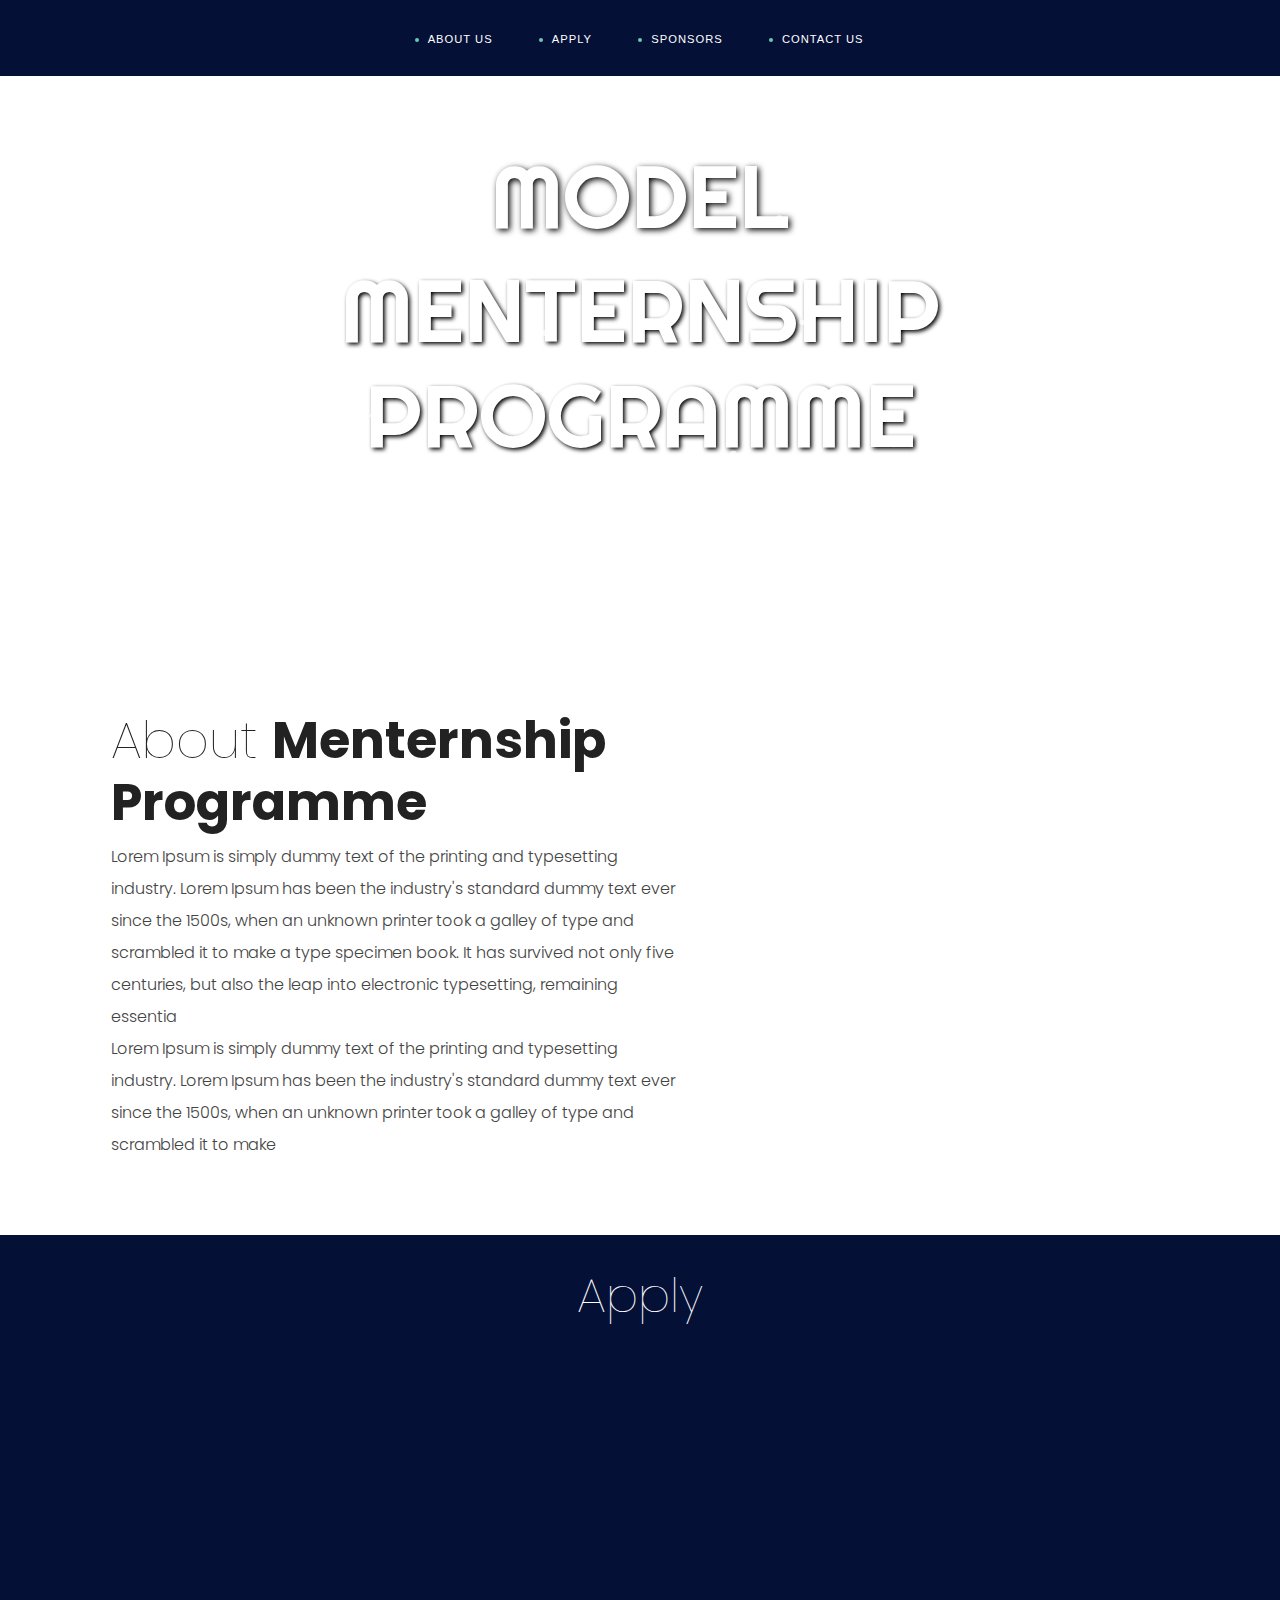
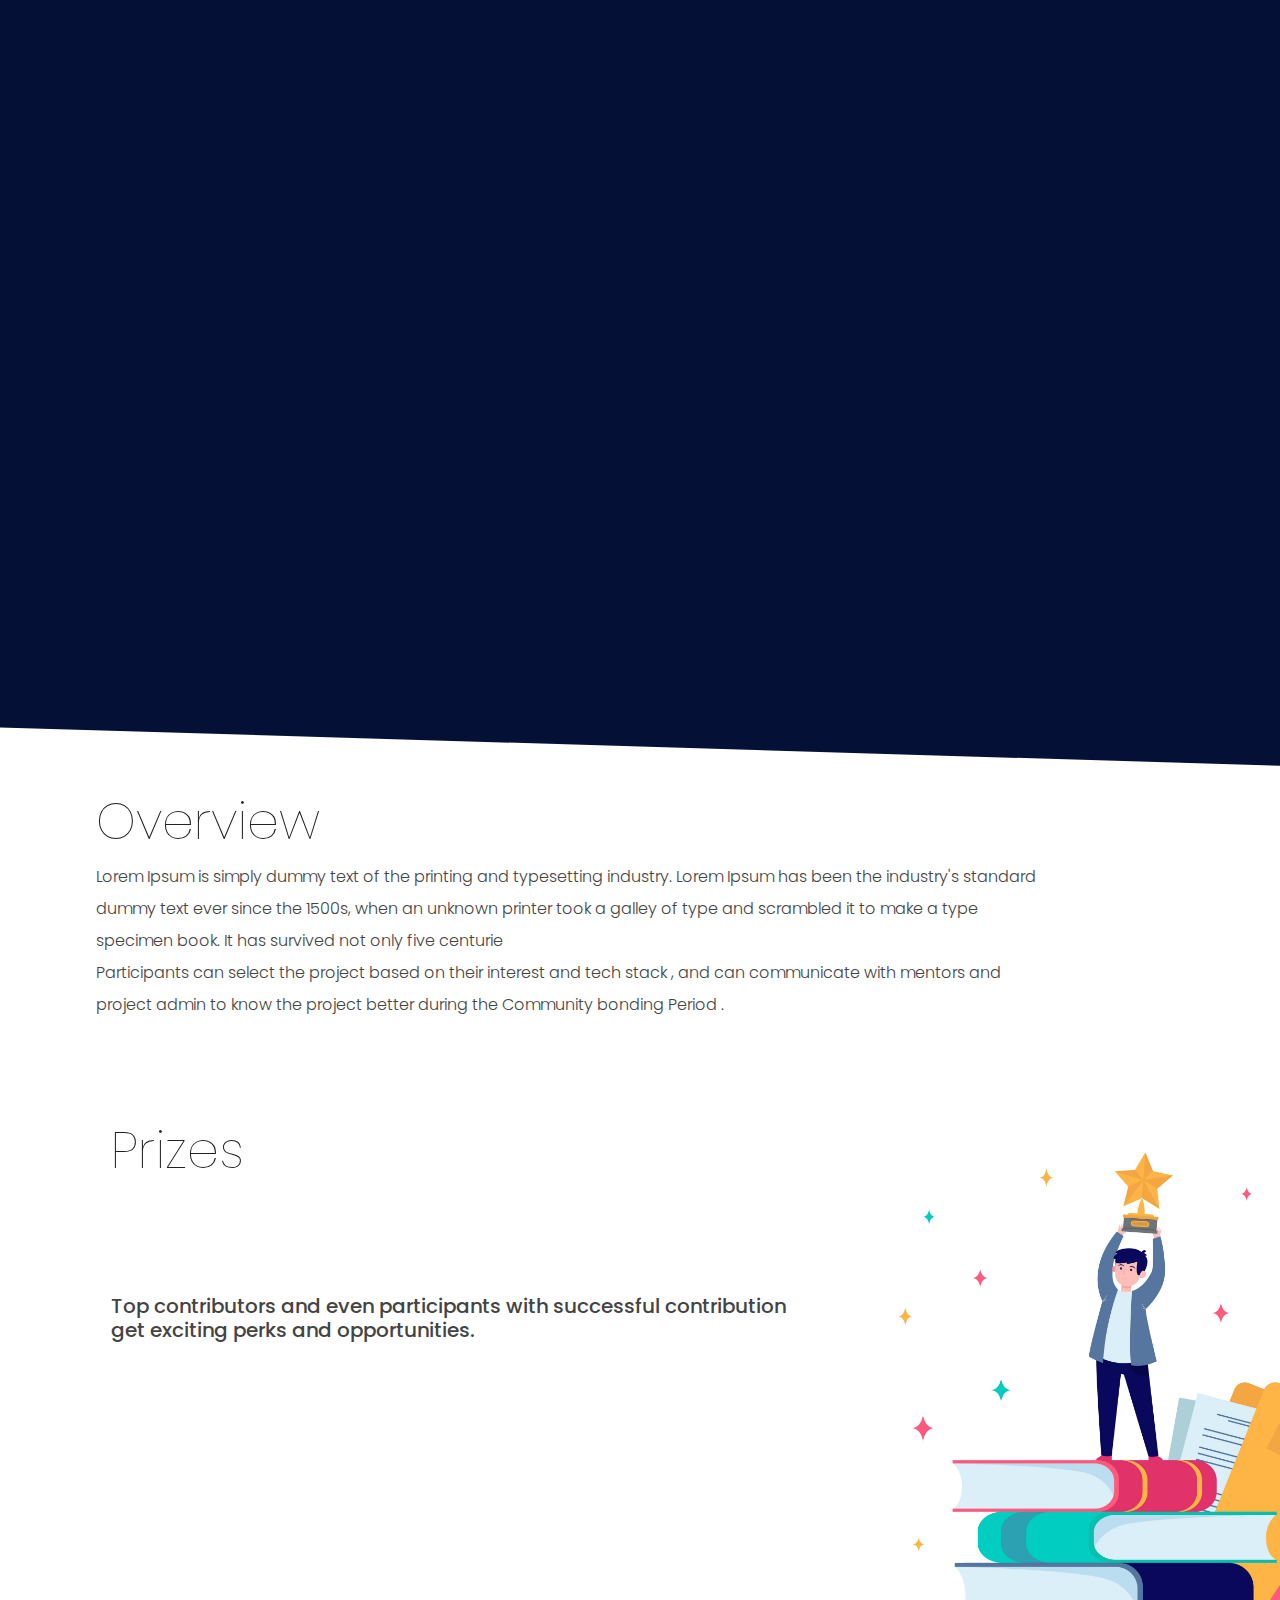
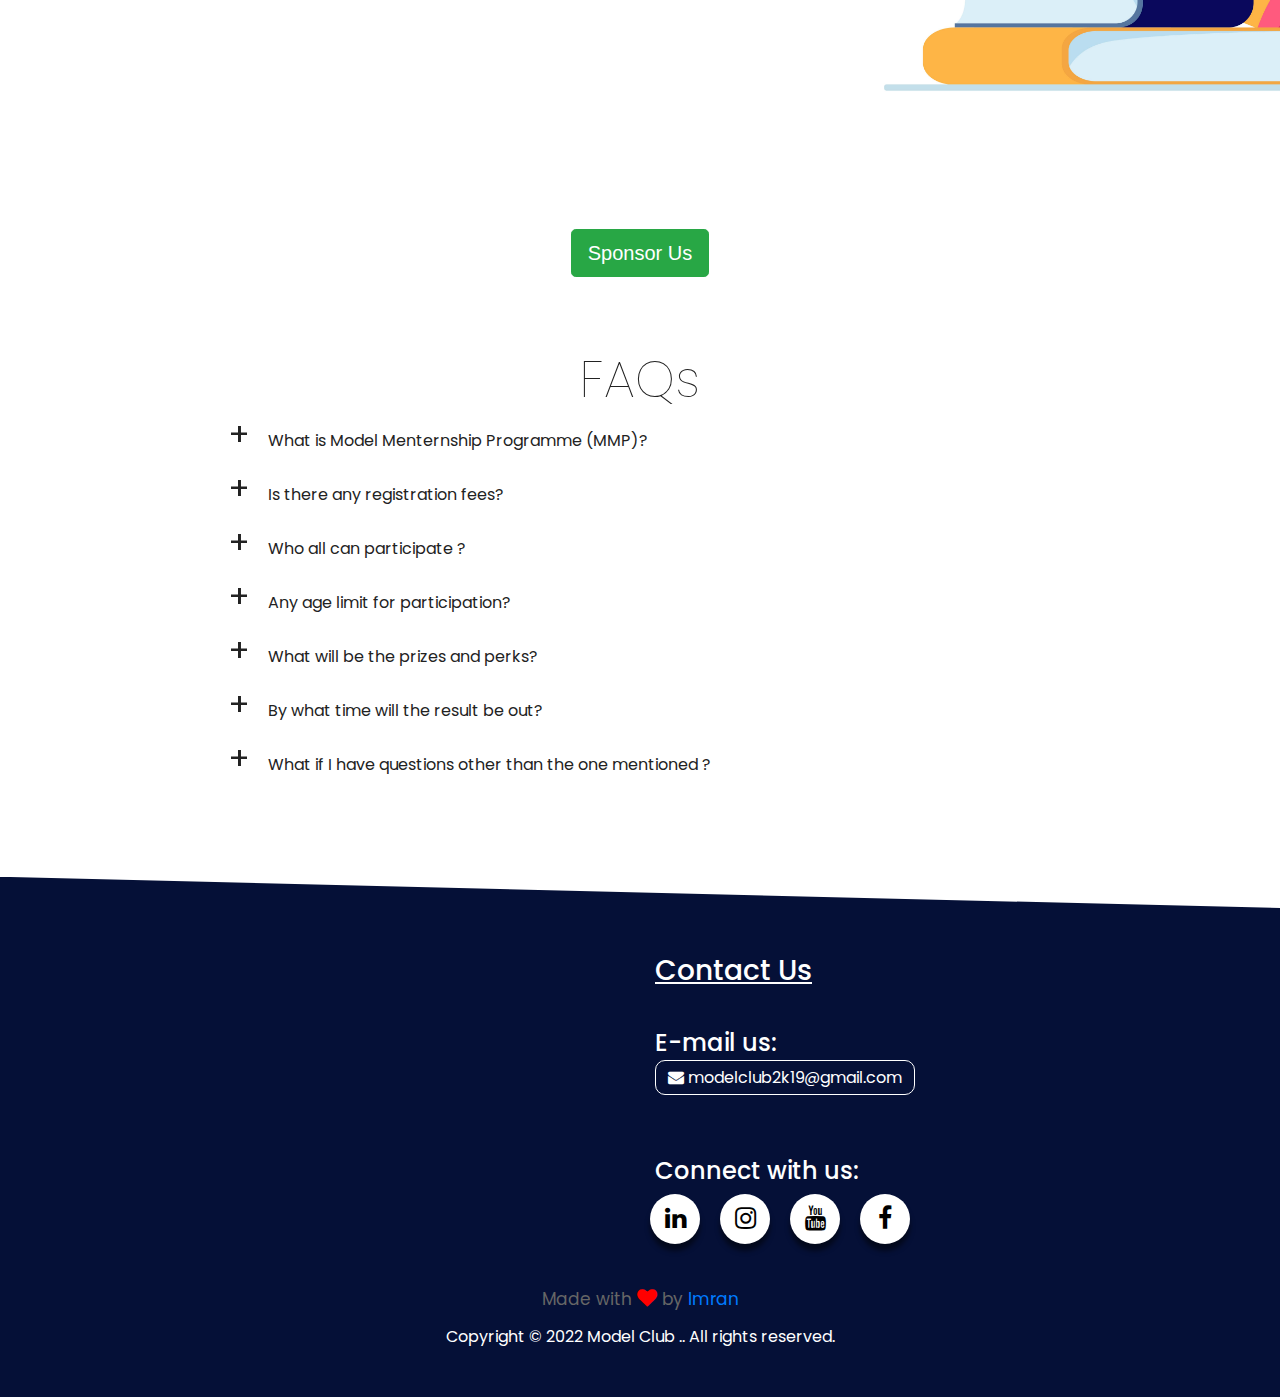
==== index.html @ 9771d728 "first changes" ====
<!DOCTYPE html>
<html
  lang="en-US"
  class="wf-llxb-n3-active wf-llxb-n5-active wf-llxb-n7-active wf-active"
>
  <head>
    <meta http-equiv="Content-Type" content="text/html; charset=UTF-8" />
    <meta name="viewport" content="width=device-width, initial-scale=1" />

    <title>Model Mentorship Program</title>

    <link
      rel="apple-touch-icon"
      sizes="180x180"
      href="./favicon_io/apple-touch-icon.png"
    />
    <link
      rel="icon"
      type="image/png"
      sizes="32x32"
      href="./favicon_io/favicon-32x32.png"
    />
    <link
      rel="icon"
      type="image/png"
      sizes="16x16"
      href="./favicon_io/favicon-16x16.png"
    />
    <link rel="manifest" href="./favicon_io/site.webmanifest" />

    <link
      rel="stylesheet"
      href="https://cdnjs.cloudflare.com/ajax/libs/font-awesome/4.7.0/css/font-awesome.min.css"
    />
    <link
      rel="stylesheet"
      href="https://stackpath.bootstrapcdn.com/font-awesome/4.7.0/css/font-awesome.min.css"
      integrity="sha384-wvfXpqpZZVQGK6TAh5PVlGOfQNHSoD2xbE+QkPxCAFlNEevoEH3Sl0sibVcOQVnN"
      crossorigin="anonymous"
    />
    <link
      rel="stylesheet"
      href="http://code.ionicframework.com/ionicons/2.0.1/css/ionicons.min.css"
    />

    <link rel="stylesheet" href="./css/style.css" type="text/css" />
    <link
      rel="stylesheet"
      href="https://stackpath.bootstrapcdn.com/bootstrap/4.0.0/css/bootstrap.min.css"
    />
    <link href="https://unpkg.com/aos@2.3.1/dist/aos.css" rel="stylesheet" />
    <script src="https://unpkg.com/aos@2.3.1/dist/aos.js"></script>
    <!-- Font AweSome -->
  </head>

  <body>
    <!-- Navbar -->
    <div class="main-nav">
      <!-- <div class="nav-logo">
          <a href="./index.html" class="scrollto"><img src="./img/bitlogo.png"></a>
      </div> -->
      <nav id="nav__nav" style="padding-right: 1.8rem"></nav>
    </div>

    <!-- Header -->

    <header class="header">
      <div id="snow"></div>
      <div class="header-content">
        <h1 style="text-shadow: 2px 2px 6px #000000;">MODEL </h1>
        <h1 style="text-shadow: 2px 2px 4px #000000;">MENTERNSHIP PROGRAMME</h1>
        <!-- <img src="./img/githubD.gif" width="350"> -->
        <div class="header-logo">
          <!-- <a href="./index.html"><img src="./img/bitlogo.png" /></a> -->
        </div>
      </div>
    </header>
    <!-- body -->
 
  
    <a name="about"></a>
    <section class="body-content about-swoc" id="about">
      <div class="about-content col-lg-8">
        <h3>About <span>Menternship Programme</span></h3>
        <p>
          Lorem Ipsum is simply dummy text of the printing and typesetting industry. Lorem Ipsum has been the industry's standard dummy text ever since the 1500s, when an unknown printer took a galley of type and scrambled it to make a type specimen book. It has survived not only five centuries, but also the leap into electronic typesetting, remaining essentia
          <br />
          Lorem Ipsum is simply dummy text of the printing and typesetting industry. Lorem Ipsum has been the industry's standard dummy text ever since the 1500s, when an unknown printer took a galley of type and scrambled it to make 
        </p>
      </div>
      <div class="about-vector" data-aos="zoom-out">
        <!-- <img src="./img/about.png" /> -->
        <img src="./img/smart.gif" />
      </div>
    </section>
    <section class="body-content to-apply" id="apply">
      <h3 style="text-align: center">Apply</h3>
      <!-- <div class="row">
            <div class="col-md-4 diff-col">
                <div class="card h-100 to-apply-card">
                    <div class="card-body">
                        <h5 class="card-title">Project</h5>
                        <p class="card-text">
                            All open-source organizations, Project maintainers are welcome
                            to mentor budding open-source enthusiasts from all different
                            backgrounds. Find students and professionals that share your
                            vision.
                        </p>
                        <div class="btn-container">
                            <a href="https://jaisadana673401.typeform.com/to/l7xLw46s" target="_blank" class="btn btn-success">Apply</a>
                        </div>
                    </div>
                </div>
            </div>
            <div class="col-md-4 diff-col">
                <div class="card h-100 to-apply-card">
                    <div class="card-body">
                        <h5 class="card-title">Participant</h5>
                        <p class="card-text">
                            Whether you’re a newbie or a seasoned professional, we have a
                            space for everyone. Apply now to become a part of something
                            exciting!
                        </p>
                        <div class="btn-container">
                            <a href="#" class="btn btn-success">Apply</a>
                        </div>
                    </div>
                </div>
            </div>
            <div class="col-md-4 diff-col">
                <div class="card h-100 to-apply-card">
                    <div class="card-body">
                        <h5 class="card-title">Mentor</h5>
                        <p class="card-text">
                            Are you an expert in one (or more) of the projects? Then be a
                            beacon of light for our participants! As a mentor, you will
                            guide one team with your insights and experience all through
                            their hackathon journey.
                        </p>
                        <div class="btn-container">
                            <a href="#" class="btn btn-success">Apply</a>
                        </div>
                    </div>
                </div>
            </div>
        </div> -->
      <div class="row">
        <div
          class="col-md-4 diff-col"
          data-aos="fade-up"
          data-aos-anchor-placement="top-bottom"
        >
          <div class="card1 h-100 to-apply-card">
            <h5 class="card-title">Web Development</h5>
            <p class="card-text">
              Lorem Ipsum is simply dummy text of the printing and typesetting industry. Lorem Ipsum has been the industry's standard dummy text ever since the 1500s, when an unknown printer took a galley of type and scrambled it 
            </p>
            <div class="btn-container">
              <a
                href="web.html"
                target="_blank"
                class="btn btn-success"
                >Apply Now!</a
              >
            </div>
          </div>
        </div>

        <div
          class="col-md-4 diff-col"
          data-aos="fade-up"
          data-aos-anchor-placement="top-bottom"
        >
          <div class="card1 h-100 to-apply-card">
            <h5 class="card-title">Competitive programming</h5>
            <p class="card-text">
              Lorem Ipsum is simply dummy text of the printing and typesetting industry. Lorem Ipsum has been the industry's standard dummy text ever since the 1500s, when an unknown printer took a galley of type and scrambled it 
            </p>
            <div class="btn-container">
              <a
                href="https://skillenza.com/challenge/swoc"
                target="_blank"
                class="btn btn-success"
                >Apply Now!</a
              >
            </div>
          </div>
        </div>

        <div
          class="col-md-4 diff-col"
          data-aos="fade-up"
          data-aos-anchor-placement="top-bottom"
        >
          <div class="card1 h-100 to-apply-card">
            <h5 class="card-title">GFX</h5>
            <p class="card-text">
              Lorem Ipsum is simply dummy text of the printing and typesetting industry. Lorem Ipsum has been the industry's standard dummy text ever since the 1500s, when an unknown printer took a galley of type and scrambled it 
            </p>
            <div class="btn-container">
              <a
                href="https://jaisadana673401.typeform.com/to/p8Q0UJ51"
                target="_blank"
                class="btn btn-success"
                >Apply Now!</a
              >
            </div>
          </div>
        </div>
        <div
          class="col-md-4 diff-col"
          data-aos="fade-up"
          data-aos-anchor-placement="top-bottom"
        >
          <div class="card1 h-100 to-apply-card">
            <h5 class="card-title">VFX</h5>
            <p class="card-text">
              Lorem Ipsum is simply dummy text of the printing and typesetting industry. Lorem Ipsum has been the industry's standard dummy text ever since the 1500s, when an unknown printer took a galley of type and scrambled it 
            </p>
            <div class="btn-container">
              <a
                href="https://jaisadana673401.typeform.com/to/p8Q0UJ51"
                target="_blank"
                class="btn btn-success"
                >Apply Now!</a
              >
            </div>
          </div>
        </div>
        <div
          class="col-md-4 diff-col"
          data-aos="fade-up"
          data-aos-anchor-placement="top-bottom"
        >
          <div class="card1 h-100 to-apply-card">
            <h5 class="card-title">InterPersonal Development</h5>
            <p class="card-text">
              Lorem Ipsum is simply dummy text of the printing and typesetting industry. Lorem Ipsum has been the industry's standard dummy text ever since the 1500s, when an unknown printer took a galley of type and scrambled it 
            </p>
            <div class="btn-container">
              <a
                href="https://jaisadana673401.typeform.com/to/p8Q0UJ51"
                target="_blank"
                class="btn btn-success"
                >Apply Now!</a
              >
            </div>
          </div>
        </div>
      </div>
    </section>
    <!--timeline-->
    <!-- <section class="timeline">
      <div class="timeline-head">
        <h3>Timeline</h3>
      </div>
      <ul>
        <li>
          <div><time>1 Nov 2020</time> Project Registration starts</div>
        </li>
        <li>
          <div>
            <time>5 Nov 2020</time> Participant and Mentor Registration Starts.
          </div>
        </li>
        <li>
          <div>
            <time>20 Dec 2020</time> Participant registrations and mentor
            registrations closed
          </div>
        </li>
        <li>
          <div><time>21-28 Dec 2020</time> Will Send Acceptance Mails</div>
        </li>
        <li>
          <div><time>25 Dec 2020</time> Projects Announcement</div>
        </li>
        <li>
          <div>
            <time>25 Dec 2020 to 5 Jan 2021</time> Community Bonding & Various Activities
          </div>
        </li>
        <li>
          <div><time>5 Jan 2021</time> SWoC Begins</div>
        </li>
        <li>
          <div><time>28 Feb 2021</time> SWoC Ends</div>
        </li>
        <li>
          <div><time>15 March 2021</time> Results and winners Announced.</div>
        </li>
      </ul>
    </section>
 -->
    <section class="body-content about-swoc overview-section" id="about">
      <div class="about-content">
        <h3>Overview</h3>
        <p>
          Lorem Ipsum is simply dummy text of the printing and typesetting industry. Lorem Ipsum has been the industry's standard dummy text ever since the 1500s, when an unknown printer took a galley of type and scrambled it to make a type specimen book. It has survived not only five centurie
          <br />
          Participants can select the project based on their interest and tech
          stack , and can communicate with mentors and project admin to know the
          project better during the Community bonding Period .
          <br />
        </p>
      </div>
    </section>

    <section class="body-content about-swoc" id="about">
      <div class="about-content col-lg-8">
        <h3>Prizes</h3>
        <h5>
          Top contributors and even participants with successful contribution
          get exciting perks and opportunities.
        </h5>
      </div>
      <div class="about-vector">
        <!-- <img src="./img/about.png" /> -->
        <img src="./img/trophy2-min.jpg" />
      </div>
    </section>

    <!-- <section class="body-content about-swoc sponsors-section" id="about">
      <a name="sponsors"></a>
      <div class="about-content">
        <h3 style="text-align: center; text-decoration: underline">
          Our Sponsors
        </h3>
        <br />

        

        
        <br/>
        <div class="community">
          <div class="row">
            <div class="col-md-6">
              <h3 style="">Gold Sponsors</h3>
              <br />
              <div class="community">
                <div class="row row-img grid">
                  <div class="col-12 img-div">
                    <a href="https://github.com/"
                      ><img
                        class="sponsor-img"
                        src="./img/logos/GitHub_Logo.png"
                        alt=""
                    /></a>
                  </div>
                </div>
              </div>
            </div>
  
            <div class="col-md-6">
              <h3 style="">Platform Partners</h3>
              <br />
              <div class="community">
                <div class="row row-img grid">
                  <div class="col-12 img-div">
                    <a href="https://skillenza.com/"
                      ><img
                        class="sponsor-img"
                        src="./img/logos/Skillenza_logo_platform_new.svg"
                        alt=""
                    /></a>
                  </div>
                </div>
              </div>
            </div>

            
          </div>

          <h3 style="">Sponsors</h3>
          <div class="row row-img grid mb-4">
            <div class="col-md-4 img-div">
              <a href="https://codingblocks.com/"
                ><img class="sponsor-img" src="./img/logos/cb-min.png" alt=""
              /></a>
            </div>
            <div class="col-md-4 img-div">
              <a href="https://dockship.io/"
                ><img
                  class="sponsor-img"
                  src="./img/logos/dockship-min.png"
                  alt=""
              /></a>
            </div>
            <div class="col-md-4 img-div">
              <a href="https://givemycertificate.com/"
                ><img
                  class="sponsor-img givemycerti"
                  src="./img/logos/gitvemycertifiacte-min.png"
                  alt=""
              /></a>
            </div>
            <div class="col-md-4 img-div">
              <a href="https://hackclub.com/bank/"
                ><img
                  class="sponsor-img"
                  src="./img/logos/hackclub-min.png"
                  alt=""
              /></a>
            </div>
            <div class="col-md-4 img-div">
              <a href="https://1password.com/"
                ><img
                  class="sponsor-img givemycerti"
                  src="./img/logos/1password-min.png"
                  alt=""
              /></a>
            </div>
            <div class="col-md-4 img-div">
              <a href="https://balsamiq.com/"
                ><img
                  class="sponsor-img"
                  src="./img/logos/balsamiq-logo-noborder-print-min.png"
                  alt=""
              /></a>
            </div>
            <div class="col-md-4 img-div">
              <a href="https://repl.it/"
                ><img
                  class="sponsor-img"
                  src="./img/logos/replit-min.png"
                  alt=""
              /></a>
            </div>
            <div class="col-md-4 img-div">
              <a href="http://rosenfeldmedia.com/"
                ><img
                  class="sponsor-img"
                  src="./img/logos/Rosenfeld-min.png"
                  alt=""
              /></a>
            </div>

            <div class="col-md-4 img-div">
              <a href="https://www.jetbrains.com/"
                ><img
                  class="sponsor-img givemycerti"
                  src="./img/logos/jetbrains-min.png"
                  alt=""
              /></a>
            </div>

            <div class="col-md-4 img-div">
              <a href="https://www.axure.com/"
                ><img class="sponsor-img" src="./img/logos/axure.png" alt=""
              /></a>
            </div>

            

            <div class="col-md-4 img-div">
              <a href="https://www.digitalocean.com/"
                ><img
                  class="sponsor-img"
                  src="./img/logos/DO_Logo_Horizontal_Blue.png"
                  alt=""
              /></a>
            </div>

            <div class="col-md-4 img-div">
              <a href="https://www.sashido.io/en/"
                ><img
                  class="sponsor-img"
                  src="./img/logos/sashido-logo-for sites.png"
                  alt=""
              /></a>
            </div>

            <div class="col-md-4 img-div">
              <a href="https://9ledgepro.com/"
                ><img
                  class="sponsor-img"
                  src="./img/logos/9ledge.jpeg"
                  alt=""
              /></a>
            </div>
          </div>

          <h3 style="">Community Sponsors</h3>
          <div class="row row-img grid mb-4">
            <div class="col-md-4 img-div">
              <a href=""
                ><img class="sponsor-img" src="./img/logos/thecodingculture.jpeg" alt=""
              /></a>
            </div>

            <div class="col-md-4 img-div">
              <a href=""
                ><img class="sponsor-img" src="./img/logos/circlelogo (4).png" alt=""
              /></a>
            </div>

            <div class="col-md-4 img-div">
              <a href=""
                ><img class="sponsor-img" src="./img/logos/tai.jpeg" alt=""
              /></a>
            </div>

            <div class="col-md-4 img-div">
              <a href=""
                ><img class="sponsor-img" src="./img/logos/dsc.jpeg" alt=""
              /></a>
            </div>

            <div class="col-md-4 img-div">
              <a href=""
                ><img class="sponsor-img" src="./img/logos/machinaa_white.jpeg" alt=""
              /></a>
            </div>

            <div class="col-md-4 img-div">
              <a href=""
                ><img class="sponsor-img" src="./img/logos/cxc.jpeg" alt=""
              /></a>
            </div>

            </div>
          

          <h3 style="">Education Partners</h3>
          <div class="row row-img grid mb-4">
            <div class="col-md-6 img-div">
              <a href="https://skillshipfoundation.com/"
                ><img class="sponsor-img" src="./img/logos/SkillShip-FoundationBlack.png" alt=""
              /></a>
            </div>

            <div class="col-md-6 img-div">
              <a href="https://www.geeksforgeeks.org/"
                ><img class="sponsor-img" src="./img/logos/gfg.jpeg" alt=""
              /></a>
            </div>
          </div>

          <h3 style="">Virtual Hosting Partners</h3>
          <div class="row row-img grid mb-4">
            <div class="col-md-3"></div>
            <div class="col-md-6 img-div">
              <a href="https://www.airmeet.com/"
                ><img class="sponsor-img" src="./img/logos/AM_Logo_Dark_WM.png" alt=""
              /></a>
            </div>
            <div class="col-md-3"></div>
          </div>

           -->

          <!-- <div class="community">
            <div class="row">
              <div class="col-md-12">
              <h3 style="">Education Partners</h3>
              <br />
              <div class="community">
                <div class="row row-img grid">
                  <div class="col-6 img-div">
                    <a href=""
                      ><img
                        class="sponsor-img givemycerti"
                        src="./img/logos/SkillShip-FoundationBlack.png"
                        alt=""
                    /></a>
                  </div>

                  <div class="col-6 img-div">
                    <a href=""
                      ><img
                        class="sponsor-img givemycerti"
                        src="./img/logos/gfg.jpeg"
                        alt=""
                    /></a>
                  </div>
                </div>
               </div>
              </div>
    
              
              </div>
              </div>
        </div>

        
        <h3 style="text-align: center; font-size: 2.3rem; text-decoration: underline;">Virtual Hosting Partners</h3>
          <br />
          <div class="community">
            <div class="row row-img grid">
              <div class="col-md-4"></div>
              <div class="col-md-4 img-div">
                <a href="https://www.airmeet.com/"
                  ><img
                    class="sponsor-img"
                    src="./img/logos/AM_Logo_Dark_WM.png"
                    alt=""
                /></a>
              </div>
              <div class="col-md-4"></div>
            </div>
          </div> -->

        <div class="btn-container p-4">
          <br />
          <a
            href="https://drive.google.com/file/d/1po-yevUP5dweJiNdvuiEhsi_IyKlOub8/view?usp=sharing"
            target="_blank"
            class="btn btn-success btn-lg"
            >Sponsor Us</a
          >
        </div>
      </div>
    </section>

    <section class="body-content faqs about-content">
      <h3 class="heading-primary" style="text-align: center">FAQs</h3>

      <div class="content">
        <div>
          <input type="checkbox" id="question1" name="q" class="questions" />
          <div class="plus">+</div>
          <label for="question1" class="question">
            What is Model Menternship Programme (MMP)?
          </label>
          <div class="answers">
            A software for which the original source code is made freely
            available and may be redistributed and modified according to the
            requirement of the user.
          </div>
        </div>
        <div>
          <input type="checkbox" id="question2" name="q" class="questions" />
          <div class="plus">+</div>
          <label for="question2" class="question">
            Is there any registration fees?
          </label>
          <div class="answers">
            No, there’s no registration fees. It is absolutely free for
            participants.
          </div>
        </div>

        <div>
          <input type="checkbox" id="question3" name="q" class="questions" />
          <div class="plus">+</div>
          <label for="question3" class="question">
            Who all can participate ?
          </label>
          <div class="answers">
            No matter if you are a beginner or an expert , MMP is open for
            everyone who has a zeal to learn new things and achieve heights.
          </div>
        </div>

        <div>
          <input type="checkbox" id="question4" name="q" class="questions" />
          <div class="plus">+</div>
          <label for="question4" class="question">
            Any age limit for participation?
          </label>
          <div class="answers">No, it is open for all.</div>
        </div>

        <div>
          <input type="checkbox" id="question5" name="q" class="questions" />
          <div class="plus">+</div>
          <label for="question5" class="question">
            What will be the prizes and perks?
          </label>
          <div class="answers">
            All the participants with successful participation will get digital
            certificates and some cool swags.
          </div>
        </div>

        <div>
          <input type="checkbox" id="question6" name="q" class="questions" />
          <div class="plus">+</div>
          <label for="question6" class="question">
            By what time will the result be out?
          </label>
          <div class="answers">
            The results will be declared by 20th Feb.
          </div>
        </div>

        <!-- <div>
          <input type="checkbox" id="question7" name="q" class="questions" />
          <div class="plus">+</div>
          <label for="question7" class="question">
            Can I participate in SWOC both as a participant and mentor?
          </label>
          <div class="answers">
            You can participate either as a mentor or as a participant but not
            as both.
          </div>
        </div> -->

        <div>
          <input type="checkbox" id="question8" name="q" class="questions" />
          <div class="plus">+</div>
          <label for="question8" class="question">
            What if I have questions other than the one mentioned ?
          </label>
          <div class="answers">
            You can contact us at modelclub2k19@gmail.com , all your queries
            would be answered.
          </div>
        </div>
      </div>
    </section>
<!-- <section id="Ideathon">
    <section class="body-content about-swoc overview-section" id="about" >
      <div class="about-content" style="border: dashed; padding: 3%;">
        <h3 style="text-align: center; color: red;">Hack The Bond - 48 Hours Ideathon</h3>
        <p>
          Everything begins with an idea." But ideas won't keep. Something must be done about them! We never know that even a small silly idea of yours could create an impact. Hack the Bond is the mega hackathon by Script with the aim of giving students the platform to learn and implement different ideas or prototypes into real world projects. It is an event which celebrates growth and innovation where participants get to brainstorm their ideas and flaunt their coding skills!
          <br />
        </p>
        <div class="inCenter" style="">
          <h4 style="text-decoration: underline;">AREAS</h4>
          <ul style="list-style: none;">
            <li>👉 AR/VR</li>
            <li>👉 AI/ML</li>
            <li>👉 Open Innovation</li>
          </ul>
        </div>
        <div class="btn-container" style="margin-bottom: 3%;">
          <a
            href="https://taikai.network/en/script-foundation/challenges/hackthebond2020"
            target="_blank"
            class="btn btn-danger btn-lg"
            >Apply Now</a
          >
        </div>

        <div class="btn-container">
          <a
            href=""
            target="_blank"
            class="btn btn-danger btn-lg"
            >Check us out</a
          >
        </div>
      </div>
    </section>
</section> -->
    <!-- footer -->
    <footer>
      <section id="contact">
        <a name="contact"></a>
        <div class="footer-content">
          <div class="container">
            <div class="row">
              <div class="col-md-6 f-logo">
                <!-- <img src="./img/46463_Script Foundation_Logo_RD_01.png" alt="logo" class="logo-footer" style="width: 100%; margin-left: -35%;"/> -->
              </div>

              <div class="col-md-6 f-contact">
                <h3>Contact Us</h3>

                <div class="mail">
                  <h4>E-mail us:</h4>
                  <a href="mailto:modelclub2k19@gmail.com" class="mailto"
                    ><i class="fa fa-envelope"></i> modelclub2k19@gmail.com</a
                  >
                </div>

                <div class="social-menu">
                  <h4>Connect with us:</h4>
                  <ul>
                    <li>
                      <a
                        href="https://www.linkedin.com/company/modelclub-bitsindri/"
                        target="_blank"
                        ><i class="fa fa-linkedin"></i
                      ></a>
                    </li>
                    <!-- <li>
                      <a href="https://twitter.com/" target="_blank"
                        ><i class="fa fa-twitter"></i
                      ></a>
                    </li> -->
                    <li>
                      <a
                        href="https://www.instagram.com/modelclubbit/"
                        target="_blank"
                        ><i class="fa fa-instagram"></i
                      ></a>
                    </li>
                    <li>
                      <a
                        href="https://www.youtube.com/channel/UC6T8EWpW1HBGSLL7_UyjHhw"
                        target="_blank"
                        ><i class="fa fa-youtube"></i
                      ></a>
                    </li>
                    <li>
                      <a
                        href="https://www.facebook.com/modelclubbit"
                        target="_blank"
                        ><i class="fa fa-facebook"></i
                      ></a>
                    </li>
                  </ul>
                </div>
              </div>
            </div>
            <div class="container footer-copyright-info">
              <div class="text-center">
                <div class="footer-copyright-left">
                  <p>
                    Made with <i class="fa fa-heart" aria-hidden="true"></i> by
                    <a
                      class="yellow-text underline"
                      href="https://www.linkedin.com/in/imran-nazir-692abb112/"
                      target="_blank"
                      >Imran</a
                    >
                  </p>
                </div>
                <div class="footer-copyright-right">
                  Copyright © 2022 Model Club .. All
                  rights reserved.
                </div>
              </div>
            </div>
          </div>
        </div>
      </section>
    </footer>

    <!-- scripts -->
    <script>
      AOS.init({
        duration: 500,
      });
    </script>
    <script src="https://code.jquery.com/jquery-3.5.1.min.js"></script>
    <script>
         $(".alert").click(function(){
  $(this).toggleClass('hide');
});

      $(window).scroll(function () {
        $(".main-nav").toggleClass("nav-scrolled", $(this).scrollTop() > 50);
        $(".nav-comps").toggleClass("comp-scrolled", $(this).scrollTop() > 400);
        if ($(this).scrollTop() > 400) {
          $("#addNavLogo").html(
            `<div class="nav-logo">
                <a href="./index.html" class="scrollto"><img src="./img/bitlogo.png" style="height:50px;width:50px;"></a>
                <a href="./index.html" class="scrollto"><img src="./img/clogo.png" style="height:50px;width:50px;"></a>
            </div>`
          );
        } else {
          $(".nav-logo").remove();
        }
      });
    </script>
    <script type="text/javascript" src="./js/main.js"></script>
    <script src="https://cdnjs.cloudflare.com/ajax/libs/popper.js/1.12.9/umd/popper.min.js"></script>
    <script src="https://maxcdn.bootstrapcdn.com/bootstrap/4.0.0/js/bootstrap.min.js"></script>
    <script src="./js/particles.min.js"></script>
    <script src="./js/app.js"></script>
  </body>
</html>
---- css/style.css ----
@import url("https://fonts.googleapis.com/css2?family=Montserrat:wght@300;400;500;600;700;800&display=swap");
@import url("https://fonts.googleapis.com/css2?family=Poppins:wght@300;400;500;600;700;800&display=swap");
@import url("https://fonts.googleapis.com/css2?family=Righteous&display=swap");
::-webkit-scrollbar {
  width: 10px;
}


/*--------------------------------------------------------------
# About Us
--------------------------------------------------------------*/
.about .content h3 {
  font-weight: 600;
  font-size: 26px;
}

.about .content ul {
  list-style: none;
  padding: 0;
}

.about .content ul li {
  padding-left: 28px;
  position: relative;
}

.about .content ul li + li {
  margin-top: 10px;
}

.about .content ul i {
  position: absolute;
  left: 0;
  top: 2px;
  font-size: 20px;
  color: #009961;
  line-height: 1;
}

.about .content p:last-child {
  margin-bottom: 0;
}

.about .content .btn-learn-more {
  font-family: "Raleway", sans-serif;
  font-weight: 600;
  font-size: 14px;
  letter-spacing: 1px;
  display: inline-block;
  padding: 12px 32px;
  border-radius: 50px;
  transition: 0.3s;
  line-height: 1;
  color: #009961;
  -webkit-animation-delay: 0.8s;
  animation-delay: 0.8s;
  margin-top: 6px;
  border: 2px solid #009961;
}

.about .content .btn-learn-more:hover {
  background: #009961;
  color: #fff;
  text-decoration: none;
}


/* Track */

::-webkit-scrollbar-track {
  background: #f1f1f1;
  border-radius: 20px;
}

/* Handle */

::-webkit-scrollbar-thumb {
  background: #666;
  border-radius: 20px;
}

/* Handle on hover */

::-webkit-scrollbar-thumb:hover {
  background: #444;
}

html {
  scroll-behavior: smooth !important;
}

* {
  margin: 0;
  padding: 0;
}

body {
  line-height: 1.5715;
  overflow-x: hidden;
}

/* header */

#snow {
  position: absolute;
  width: 100%;
  height: 100%;
  z-index: 1;
  /*background-color: #04b2b8;*/
}

.header {
  font-family: "Poppins", sans-serif;
  width: 100%;
  background: url(https://www.wallpapertip.com/wmimgs/5-53643_snow-wallpaper-4k.jpg);
  height: 100%;

  /* Center and scale the image nicely */
  background-position: center;
  background-repeat: no-repeat;
  background-size: cover;
  clip-path: polygon(0 0, 100% 0, 100% 100%, 0 calc(100% - 5vw));
  /* padding: 0 0 11%; */
  min-height: 450px;
}

.main-nav {
  display: flex;
  position: fixed;
  width: 100%;
  /* padding: 30px 12rem 0; */
  padding: 30px 8% 0;
  z-index: 1;
  transition: 0.4s;
}

.nav-scrolled {
  background: #051037 !important;
  padding-top: 10px;
  padding-bottom: 10px;
  transition: 0.4s;
}

.nav-logo {
  float: left;
  padding: 0.2rem 0;
  transition: 0.4s;
}

.nav-logo img {
  width: 76px;
  transition: 0.4s;
}

.header-logo {
  width: 100%;
  padding-top: 2rem;
  display: flex;
  justify-content: center;
}

.header-logo img {
  width: 250px;
}

nav {
  width: 100%;
}

.nav-comps {
  width: 100%;
  transition: 0.4s;
  margin: 0 auto;
}

.comp-scrolled {
  width: 42rem;
  transition: 0.4s;
  margin-right: 0;
}

.nav-comps ul {
  list-style: none;
  display: flex;
  /* float: right !important; */
  justify-content: center;
  transition: 0.4s;
}

.nav-comps ul li {
  position: relative;
  margin: 1rem 0 0 2.5rem;
  /* padding: 0.2rem 0.5rem; */
}

.nav-comps ul li a::before {
  content: "";
  position: absolute;
  background: #6bc7b8;
  border-radius: 50%;
  height: 4px;
  width: 4px;
  top: 49%;
  left: -0.2rem;
  transition: 0.4s;
  z-index: -100;
}

.nav-comps ul li a {
  color: #fff;
  font-size: 0.7rem;
  font-weight: 400;
  letter-spacing: 1px;
  text-transform: uppercase;
  padding: 0.2rem 0.6rem 0.6rem;
  transition: 0.4s;
}

.nav-comps ul li a:hover::before {
  border-radius: 40px;
  height: 100%;
  width: 100%;
  top: 5%;
  left: 0;
  background: #fff;
}

.nav-comps ul li a:hover {
  color: #000;
  text-decoration: none;
}

.navbar-toggler {
  /* background-color: #45f !important; */
}

.navbar-nav .nav-link {
  color: white;
  transition: 0.3s;
}

.navbar-nav .nav-link:hover {
  color: rgba(255, 255, 255, 0.7);
}

.hamburger-icon {
  color: #fff;
  font-size: 1.8rem;
}

.header-content {
  /* display: flex; */
  justify-content: center;
  color: #fff;
  width: 100%;
  padding: 9rem 7rem 11rem;
}

.header-content h1 {
  font-family: "Righteous", cursive;
  display: block;
  font-size: 5.5rem;
  align-self: center;
  text-align: center;
}
/* Notification*/

.alert {
  opacity: 1;
  visibility: visible;
  position: fixed;
  bottom: 0;
  right: 0;
  font-family: sans-serif;
  font-size: 1em;
  max-width: 20em;
  background-color: white;
  border-radius: 0.2em;
  margin: 1em;
  padding: 0.5em;
  box-shadow: 0 0.1em 0.4em -0.1em #616161;
  direction: rtl;
  z-index: 100;
  transition: visibility 0.5s, transform 0.5s ease-in-out, opacity 0.5s ease-in;
}

.close {
  font-size: 1.2em;
  font-style: unset;
  padding: 0.3em 0.5em;
  color: #e74c3c;
  cursor: pointer;
}

.hide {
  transform: translateY(3em);
  visibility: hidden;
  opacity: 0;
}

@media only screen and (max-width: 500px) {
  .alert {
    font-size: small;
    margin: 0;
    max-width: unset;
  }
}

/*Timeline*/

*,
*::before,
*::after {
  margin: 0;
  padding: 0;
  box-sizing: border-box;
}

.timeline-head {
  width: 100%;
  text-align: center;
}

.timeline-head h3 {
  font-family: "Poppins";
  font-size: 3rem;
  color: #222;
  margin: 2rem 0 0rem;
}

.timeline ul {
  background: #ffffff;
  padding: 50px 0;
}

.timeline ul li {
  list-style-type: none;
  position: relative;
  width: 6px;
  margin: 0 auto;
  padding-top: 5px;
  background: #000000;
}

.timeline ul li::after {
  content: "";
  position: absolute;
  left: 50%;
  bottom: 0;
  transform: translateX(-50%);
  width: 30px;
  height: 30px;
  border-radius: 50%;
  background: inherit;
}

.timeline ul li div {
  position: relative;
  bottom: 0;
  width: 400px;
  padding: 15px;
  background: #222;
  /* box-shadow: 0 8px 6px -6px black; */
  /* box-shadow: 0 2.8px 2.2px rgba(0, 0, 0, 0.034), 0 6.7px 5.3px rgba(0, 0, 0, 0.048), 0 12.5px 10px rgba(0, 0, 0, 0.06), 0 22.3px 17.9px rgba(0, 0, 0, 0.072), 0 41.8px 33.4px rgba(0, 0, 0, 0), 0 100px 80px rgba(0, 0, 0, 0); */
  color: #fff;
  /* border-radius: 18px; */
  transition: all 300ms ease-in-out;
  cursor: pointer;
}

.timeline ul li div:hover {
  /* color:#007bff; */
  transform: scale(1.02);
  box-shadow: 0 8px 6px -6px black;
}

.timeline ul li div::before {
  content: "";
  position: absolute;
  bottom: 7px;
  width: 0;
  height: 0;
  border-style: solid;
}

.timeline ul li:nth-child(odd) div {
  left: 45px;
}

.timeline ul li:nth-child(odd) div::before {
  left: -15px;
  border-width: 8px 16px 8px 0;
  border-color: transparent #222 transparent transparent;
}

.timeline ul li:nth-child(even) div {
  left: -439px;
}

.timeline ul li:nth-child(even) div::before {
  right: -15px;
  border-width: 8px 0 8px 16px;
  border-color: transparent transparent transparent #000000;
}

time {
  display: block;
  font-size: 1.2rem;
  font-weight: bold;
  margin-bottom: 8px;
}

@media screen and (max-width: 900px) {
  .timeline ul li div {
    width: 250px;
  }
  .timeline ul li:nth-child(even) div {
    left: -289px;
  }
}

@media screen and (max-width: 600px) {
  .timeline ul li {
    margin-left: 20px;
  }
  .timeline ul li div {
    width: calc(100vw - 91px);
  }
  .timeline ul li:nth-child(even) div {
    left: 45px;
  }
  .timeline ul li:nth-child(even) div::before {
    left: -15px;
    border-width: 8px 16px 8px 0;
    border-color: transparent #000000 transparent transparent;
  }
}

/* footer */

.footer-content {
  font-family: "Poppins", sans-serif;
  display: flex;
  justify-content: center;
  background: #051037;
  color: #fff;
  width: 100%;
  padding: 6% 10% 3%;
  clip-path: polygon(100% 100%, 100% 6%, 0% 0%, 0% calc(100% - 0vw));
}

.footer-content h1 {
  font-size: 4.5rem;
}

.fa-heart {
  color: red;
  font-size: 20px;
}

/* Body */

.body-content {
  font-family: "Poppins", sans-serif;
  color: #222;
}

.about-swoc {
  display: flex;
  padding: 0rem 10rem 4rem;
}

.about-vector {
  height: 100%;
  margin-top: auto;
}

.about-vector img {
  width: 655px;
}

.about-content {
  padding: 1.6rem 0;
}

.about-content h3 {
  font-weight: lighter;
  font-size: 3.2rem;
}

.about-content p {
  font-family: "Poppins", sans-serif;
  font-size: 1rem;
  font-weight: 300;
  line-height: 2;
  padding: 0 8rem 0 0;
  color: #444;
}

span {
  font-weight: bold;
}

.to-apply {
  padding: 2rem 9rem 3.5rem;
  background: #051037;
  clip-path: polygon(0 0, 100% 0, 100% 100%, 0 calc(100% - 3vw));
}

.to-apply h3 {
  color: #fff;
  margin-bottom: 5%;
  font-weight: lighter;
  font-size: 3rem;
}

.to-apply-card {
  cursor: pointer;
  padding: 3%;
  transition: all 0.3s;
  perspective: 1px;
  border-radius: 100px;
  /* box-shadow: 0 8px 6px -6px black; */
  -webkit-box-shadow: 0 10px 6px -6px #777;
  -moz-box-shadow: 0 10px 6px -6px #777;
  box-shadow: 0 10px 6px -6px #777;
}

.diff-col {
  margin-bottom: 5%;
}

.to-apply-card:hover {
  transform: scale(1.1);
}

.card-title {
  text-align: center;
  font-size: 1.5rem;
}

.card-text {
  font-size: 1rem;
}

.btn-container {
  text-align: center;
}

.sponsor-img {
  position: relative;
  width: 60%;
  /*  margin: auto;*/
  top: 50%;
  transform: translate(0, -50%);
}

.img-div {
  text-align: center;
  padding: 2%;
}

.content {
  width: 80%;
  padding: 20px;
  margin: 0 auto;
  padding: 0 60px 0 0;
}

.question {
  position: relative;
  background: #fff;
  margin: 0;
  padding: 10px 10px 10px 50px;
  display: block;
  width: 100%;
  cursor: pointer;
}

.answers {
  background: #add8e6;
  padding: 0px 15px;
  margin: 5px 0;
  max-height: 0;
  overflow: hidden;
  z-index: -1;
  position: relative;
  opacity: 0;
  border-radius: 15px;
  -webkit-transition: 0.7s ease;
  -moz-transition: 0.7s ease;
  -o-transition: 0.7s ease;
  transition: 0.7s ease;
}

.questions:checked ~ .answers {
  max-height: 500px;
  opacity: 1;
  padding: 15px;
}

.plus {
  position: absolute;
  margin-left: 10px;
  z-index: 5;
  font-size: 2em;
  line-height: 100%;
  -webkit-user-select: none;
  -moz-user-select: none;
  -ms-user-select: none;
  -o-user-select: none;
  user-select: none;
  -webkit-transition: 0.3s ease;
  -moz-transition: 0.3s ease;
  -o-transition: 0.3s ease;
  transition: 0.3s ease;
}

.questions:checked ~ .plus {
  -webkit-transform: rotate(45deg);
  -moz-transform: rotate(45deg);
  -o-transform: rotate(45deg);
  transform: rotate(45deg);
}

.questions {
  display: none;
}

.heading-primary {
  font-weight: lighter;
  font-size: 3rem;
}

.faqs {
  padding: 3rem 7rem 5rem;
}

.our-sponsors {
  padding: 3rem 7rem 5rem;
}

.community h3 {
  text-align: center;
  font-size: 2.3rem;
  text-decoration: underline;
}

h5 {
  color: #444444 !important;
  padding: 15% 0;
}

.trophy {
  margin: 0 auto;
}

.logo-footer {
  width: 100px;
}

.f-contact h3 {
  text-decoration: underline;
}

.social-menu {
  padding: 7% 0 7%;
}

.social-menu ul {
  left: -15px;
  position: relative;
  padding: 0;
  margin: 0;
  display: flex;
}

.mailto {
  color: #fff;
  border: 1px solid white;
  border-radius: 10px;
  padding: 5px 12px;
}

.mail {
  padding: 7% 0 7%;
}

.social-menu ul li {
  list-style: none;
  margin: 0 10px;
}

.social-menu ul li .fa {
  color: #000000;
  font-size: 25px;
  line-height: 50px;
  transition: 0.5s;
}

.social-menu ul li .fa:hover {
  color: #ffffff;
}

.givemycerti {
  width: 40%;
}

.social-menu ul li a {
  position: relative;
  display: block;
  width: 50px;
  height: 50px;
  border-radius: 50%;
  background-color: white;
  text-align: center;
  transition: 0.5s;
  transform: translate(0, 0px);
  box-shadow: 0px 7px 5px rgba(0, 0, 0, 0.5);
}

.social-menu ul li a:hover {
  transform: rotate(0deg) skew(0deg) translate(0, -10px);
}

.social-menu ul li:nth-child(1) a:hover {
  background-color: #3b5999;
}

.social-menu ul li:nth-child(2) a:hover {
  background-color: #55acee;
}

.social-menu ul li:nth-child(3) a:hover {
  background-color: #e4405f;
}

.social-menu ul li:nth-child(4) a:hover {
  background-color: #cd201f;
}

.social-menu ul li:nth-child(5) a:hover {
  background-color: #0077b5;
}

.footer-copyright-info {
  padding: 10px 0;
}

.card-title {
  color: #262626;
  font-size: 1.4rem;
  line-height: 24px;
  font-weight: 700;
  margin-bottom: 4px;
  text-align: center;
}

p {
  font-size: 17px;
  font-weight: 400;
  line-height: 20px;
  color: #666666;
}

p .small {
  font-size: 14px;
}

.go-corner {
  display: flex;
  align-items: center;
  justify-content: center;
  position: absolute;
  width: 60px;
  height: 60px;
  overflow: hidden;
  top: 0;
  right: 0;
  background-color: #00838d;
  border-radius: 0 4px 0 32px;
}

.go-arrow {
  margin-top: -4px;
  margin-right: -4px;
  color: white;
  font-family: courier, sans;
}

.card1 {
  max-width: 400px;
  background-color: #ffffff;
  border-radius: 4px;
  padding: 32px 24px;
  margin: auto;
  text-decoration: none;
  z-index: 0;
  overflow: hidden;
}

.card1:before {
  content: "";
  position: absolute;
  z-index: -1;
  top: -16px;
  right: -16px;
  background: #add8e6;
  height: 32px;
  width: 32px;
  border-radius: 32px;
  transform: scale(5);
  transform-origin: 50% 50%;
  transition: transform 0.5s ease-out;
}

.card1:hover:before {
  transform: scale(50);
}

.card1:hover p {
  -webkit-transition: all 0.3s ease-out;
  transition: all 0.3s ease-out;
}

.card1:hover .card-title {
  -webkit-transition: all 0.3s ease-out;
  transition: all 0.3s ease-out;
}

.disabled {
  opacity: 0.65;
  cursor: no-drop;
}

/* Responsive */

@media only screen and (max-width: 1285px) {
  .about-swoc {
    padding: 0rem 6rem 2rem;
  }
}

@media only screen and (max-width: 1100px) {
  .header-content {
    padding: 6rem 7rem 10rem;
  }
  .header-content h1 {
    display: block;
    font-size: 4rem;
  }
  .header-logo img {
    width: 200px;
  }
  .about-swoc {
    display: block;
    text-align: center;
  }
  .about-vector img {
    width: 300px;
  }
  .about-content {
    padding: 1.6rem 0 0;
    max-width: 100% !important;
  }
  .about-content h3 {
    font-size: 3.2rem;
  }
  .about-content p {
    font-size: 1rem;
    padding: 0 3rem;
  }
}

@media only screen and (max-width: 890px) {
  .about-vector img {
    width: 220px;
  }
  .about-content h3 {
    font-size: 2.5rem;
  }
  .about-content p {
    font-size: 0.9rem;
    text-align: justify;
  }
  .faqs {
    padding: 3rem 3rem 5rem;
  }
  .content {
    width: 100%;
    padding: 0;
  }
  .footer-content {
    padding-top: 7%;
  }
  .logo-footer {
    width: 150%;
  }
  .f-contact h3 {
    font-size: 1.5rem;
  }
  .mail h4 {
    font-size: 1.3rem;
  }
  .mailto {
    padding: 3px 10px;
  }
  .social-menu h4 {
    font-size: 1.3rem;
  }
  .social-menu ul li .fa {
    font-size: 20px;
    line-height: 46px;
  }
  .social-menu ul li a {
    width: 45px;
    height: 45px;
  }
  .footer-copyright-info {
    padding: 15px 0 20px;
  }
  .footer-copyright-left p {
    font-size: 15px;
    margin-bottom: 0.5rem;
  }
  .footer-copyright-right {
    font-size: 12px;
  }
}

@media only screen and (max-width: 768px) {
  .to-apply {
    padding: 2rem 2rem 3.5rem;
  }
  .to-apply h3 {
    font-size: 2.3rem;
  }
  .to-apply-card:hover {
    transform: unset;
  }
  .to-apply {
    padding: 2rem 2rem 3.5rem;
  }
  .timeline-head h3 {
    font-size: 2.5rem;
  }
  .sponsor-img {
    transform: translate(0, -50%) scale(0.7);
  }
  .img-div {
    margin-bottom: 2%;
  }
  .f-contact {
    margin-top: 1.5rem;
  }
  .f-contact h3 {
    font-size: 1.3rem;
  }
  .mail {
    padding: 2% 0 1%;
  }
  .mail h4 {
    font-size: 1.1rem;
  }
  .social-menu h4 {
    font-size: 1.2rem;
  }
}

@media only screen and (max-width: 680px) {
  .header-content {
    padding: 5rem 6rem 9rem;
  }
  .header-content h1 {
    display: block;
    font-size: 3rem;
  }
  .header-logo img {
    width: 150px;
  }
  .about-swoc {
    padding: 0rem 2rem 2rem;
  }
  .about-content h3 {
    font-size: 2rem;
  }
  .about-content p {
    font-size: 0.9rem;
    padding: 0 2.5rem;
  }
  .faqs {
    padding: 2rem 2rem 2rem;
  }
  .question {
    font-size: 0.9rem;
  }
  .plus {
    font-size: 1.5em;
  }
}

@media only screen and (max-width: 535px) {
  .header {
    min-height: 350px;
  }
  .header-content {
    padding: 4rem 6rem 7rem;
  }
  .header-content h1 {
    display: block;
    font-size: 2rem;
  }
  .header-logo img {
    width: 120px;
  }
  .hamburger-icon {
    color: #fff;
    font-size: 1.2rem;
  }
  .about-swoc {
    padding: 0rem 2rem 1rem;
  }
  .about-vector img {
    width: 200px;
  }
  .about-content h3 {
    font-size: 1.5rem;
  }
  .about-content p {
    font-size: 0.8rem;
    padding: 0 2rem;
  }
  .card-text {
    font-size: 0.9rem;
  }
  .timeline-head h3 {
    font-size: 1.9rem;
  }
  .f-contact {
    margin-top: 1.5rem;
  }
  .f-contact h3 {
    font-size: 1.2rem;
  }
  .mailto {
    font-size: 0.9rem;
  }
  .social-menu ul {
    left: -12px;
  }
  .social-menu h4 {
    font-size: 1.2rem;
  }
  .social-menu h4 {
    font-size: 1.1rem;
  }
  .social-menu ul li a {
    width: 40px;
    height: 40px;
  }
  .social-menu ul li .fa {
    font-size: 15px;
    line-height: 43px;
  }
  .footer-copyright-left p {
    font-size: 14px;
    margin-bottom: 0.5rem;
  }
  .footer-copyright-right {
    font-size: 11px;
  }
}

@media only screen and (max-width: 420px) {
  .header {
    min-height: 320px;
  }
  .header-content {
    padding: 4rem 4rem 5rem;
  }
  .header-content h1 {
    display: block;
    font-size: 2rem;
  }
  .header-logo img {
    width: 110px;
  }
  .about-vector img {
    width: 350px;
  }
  .about-content h3 {
    font-size: 1.3rem;
  }
  .about-content p {
    font-size: 0.7rem;
    padding: 0;
  }
  .to-apply h3 {
    font-size: 1.9rem;
  }
  .card-text {
    font-size: 0.85rem;
  }
  .faqs {
    padding-top: 0;
  }
  .question {
    font-size: 0.7rem;
    padding-bottom: 0;
  }
  .plus {
    font-size: 1em;
  }
}

@media only screen and (max-width: 360px) {
  .header-content {
    padding: 4rem 2rem 5rem;
  }
  .header-content h1 {
    display: block;
    font-size: 2rem;
  }
  .header-logo img {
    width: 110px;
  }
  .about-swoc {
    padding: 0rem 1rem 1rem;
  }
  .about-vector img {
    width: 150px;
  }
  .about-content h3 {
    font-size: 1.2rem;
  }
  .about-content p {
    font-size: 0.65rem;
  }
}
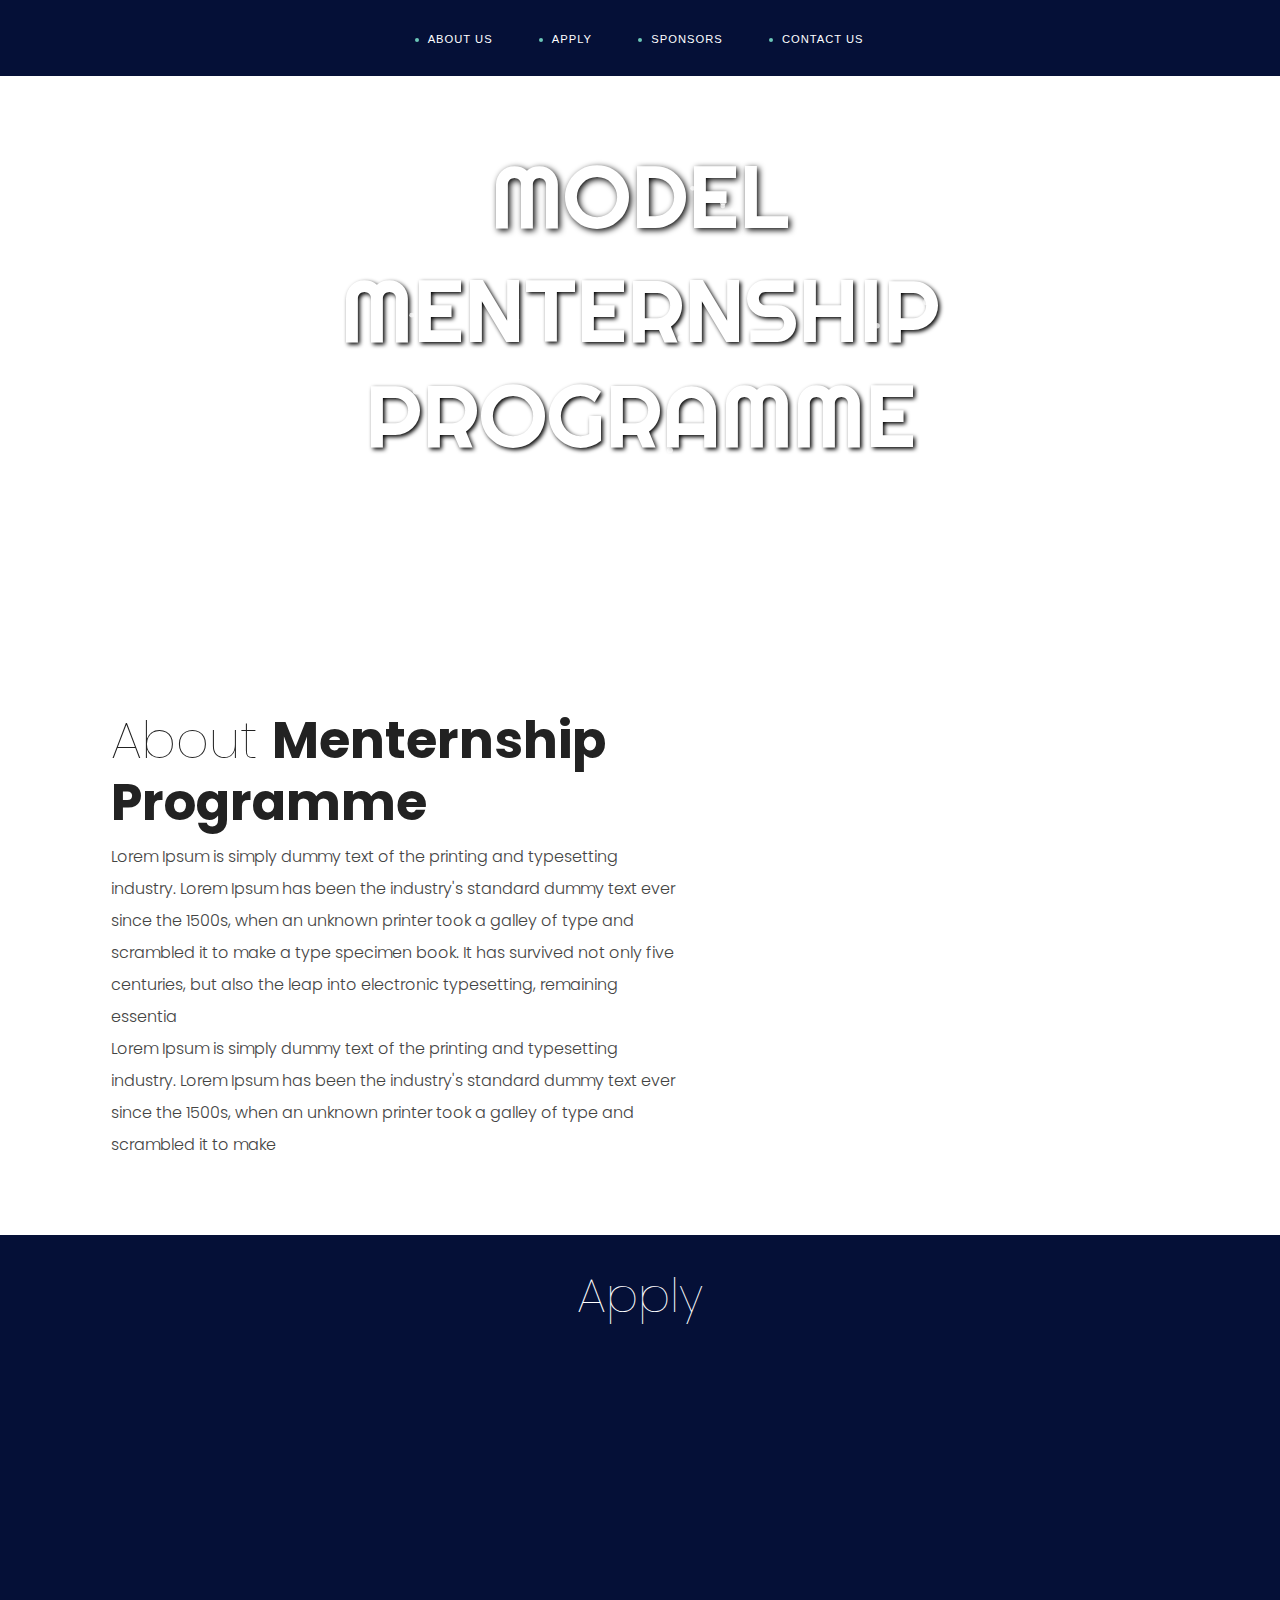
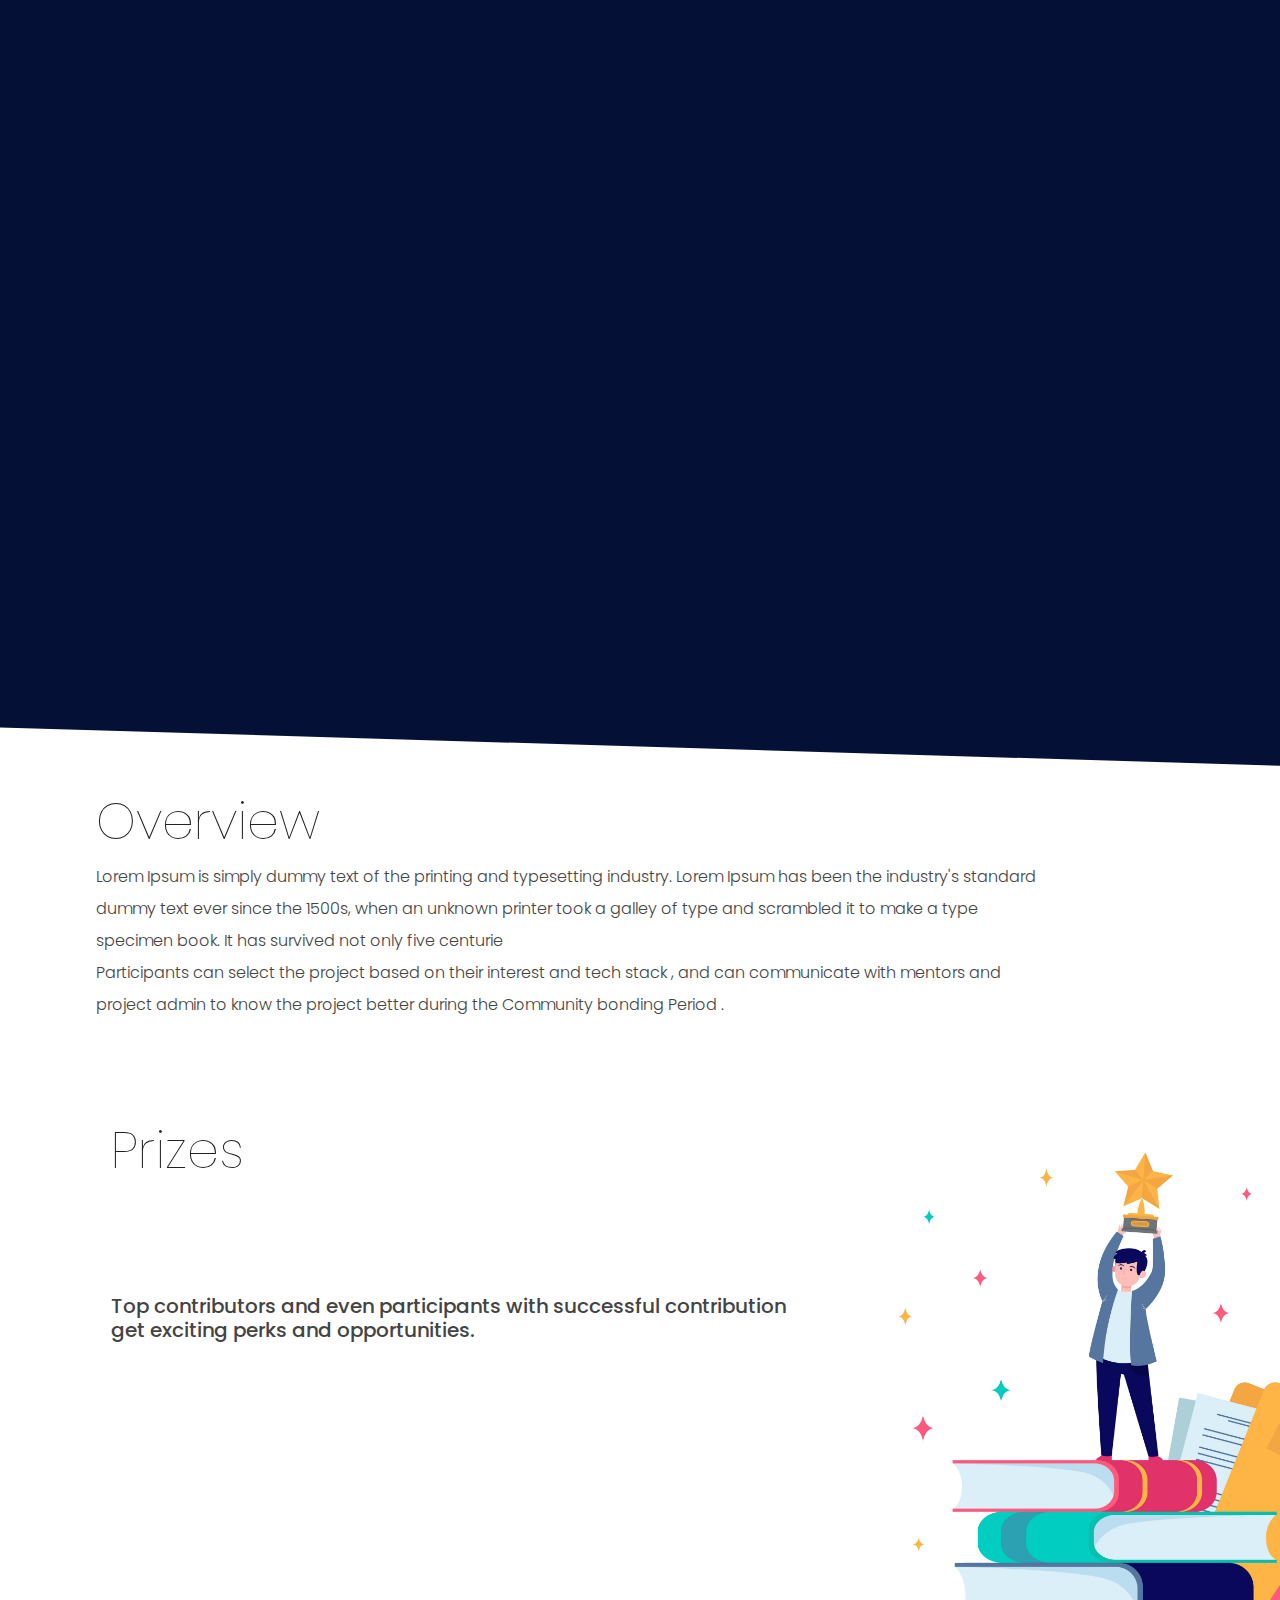
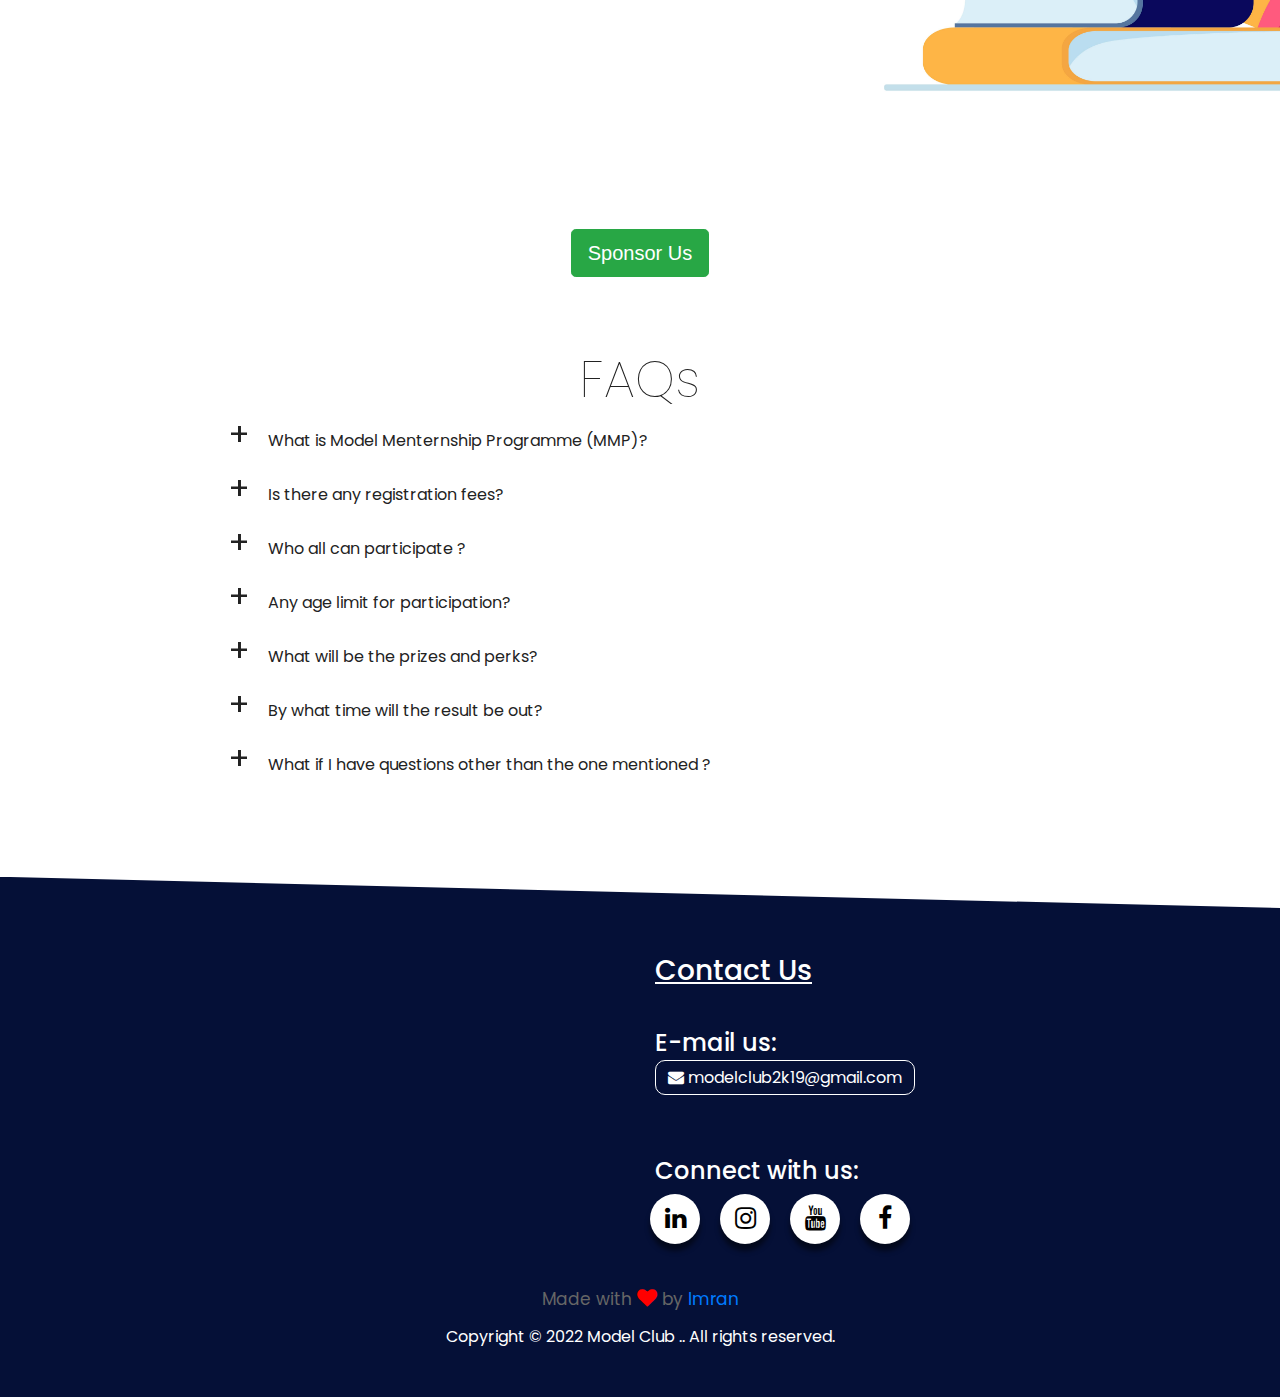
==== commit 50cd1b12: "changes3" ====
--- a/index.html
+++ b/index.html
@@ -157,7 +157,7 @@
             </p>
             <div class="btn-container">
               <a
-                href="web.html"
+                href="Web.html"
                 target="_blank"
                 class="btn btn-success"
                 >Apply Now!</a
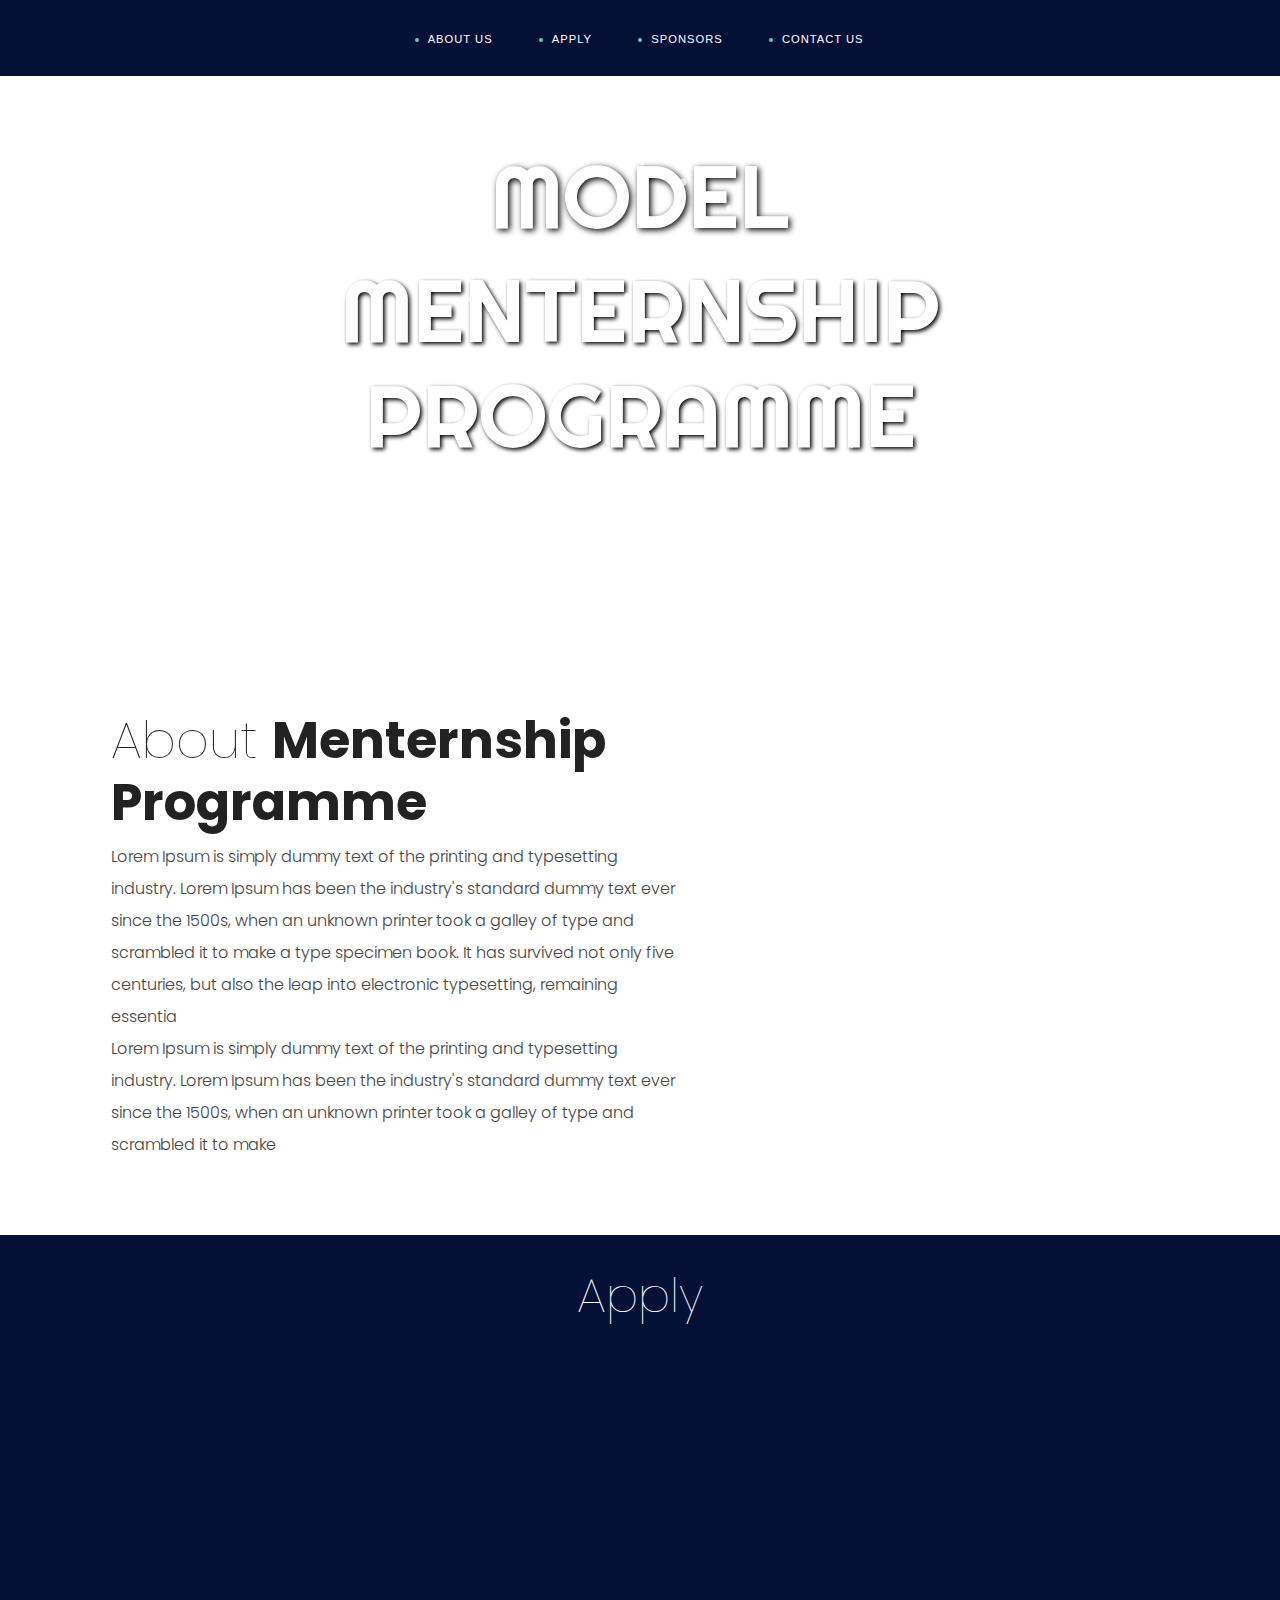
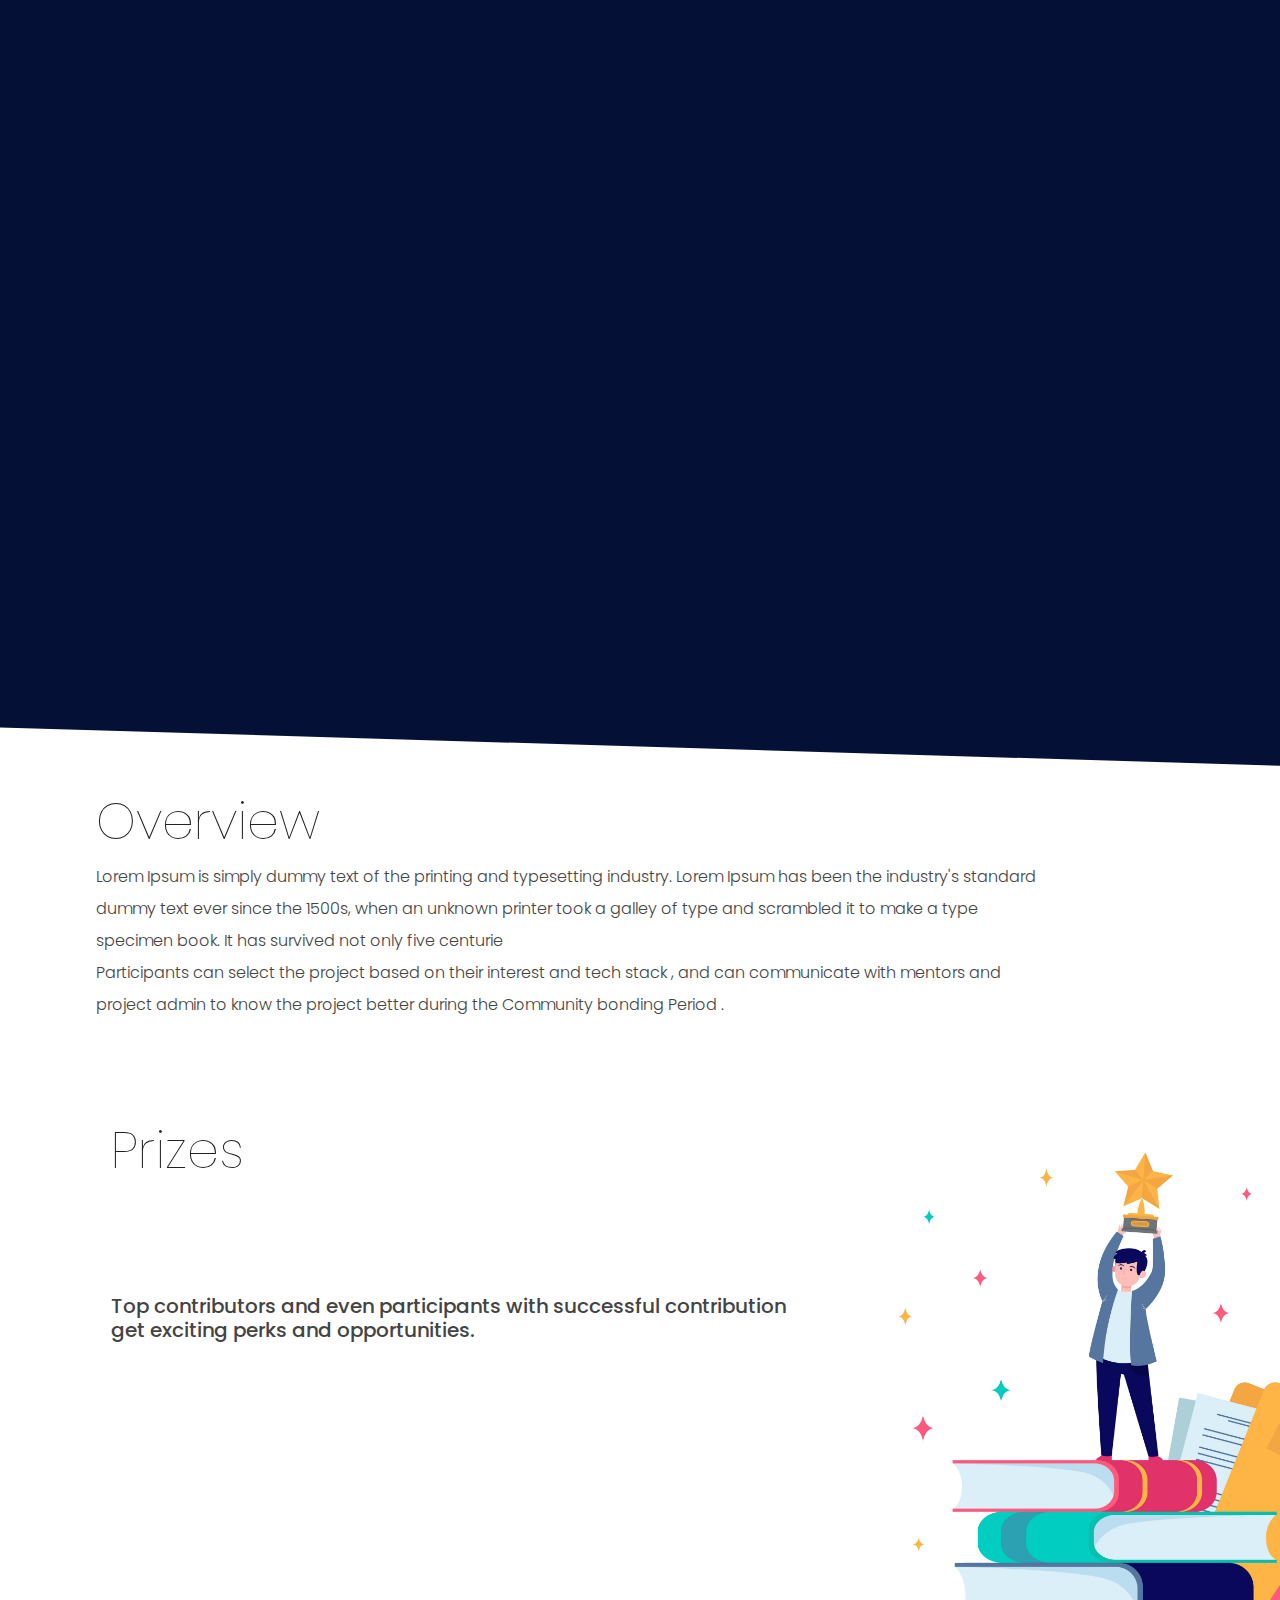
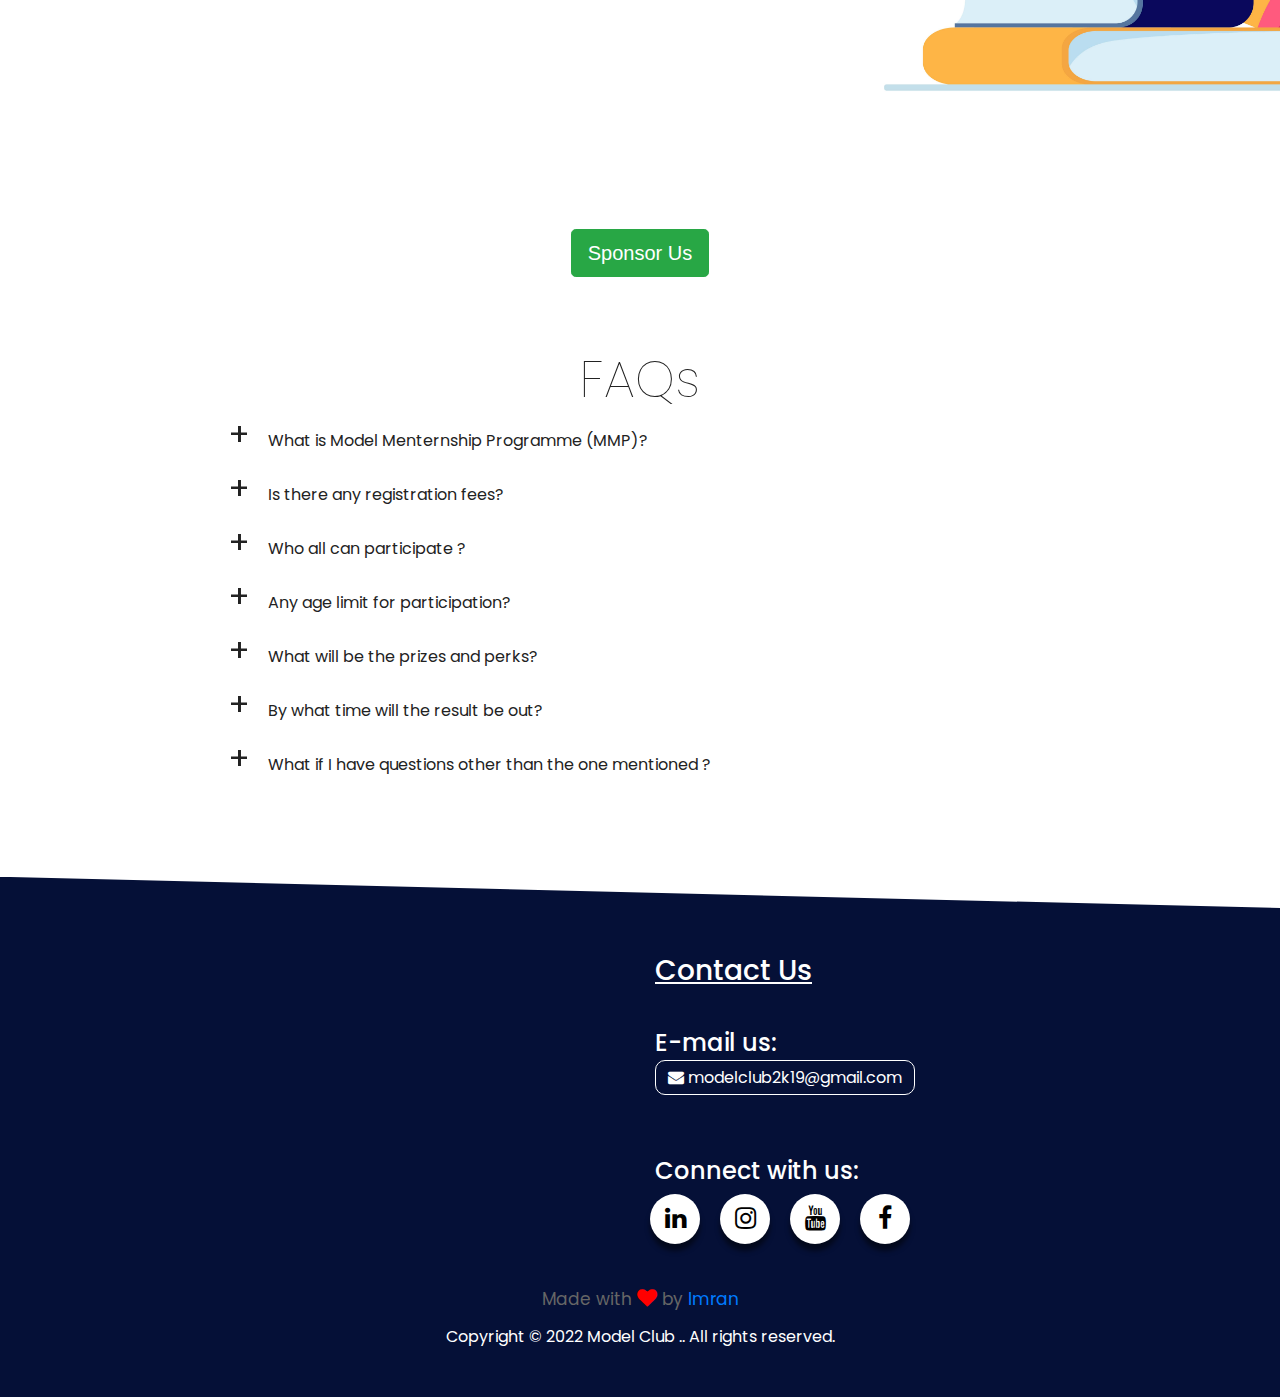
==== commit 8671155b: "changes4" ====
--- a/index.html
+++ b/index.html
@@ -157,7 +157,7 @@
             </p>
             <div class="btn-container">
               <a
-                href="Web.html"
+                href="web.html"
                 target="_blank"
                 class="btn btn-success"
                 >Apply Now!</a
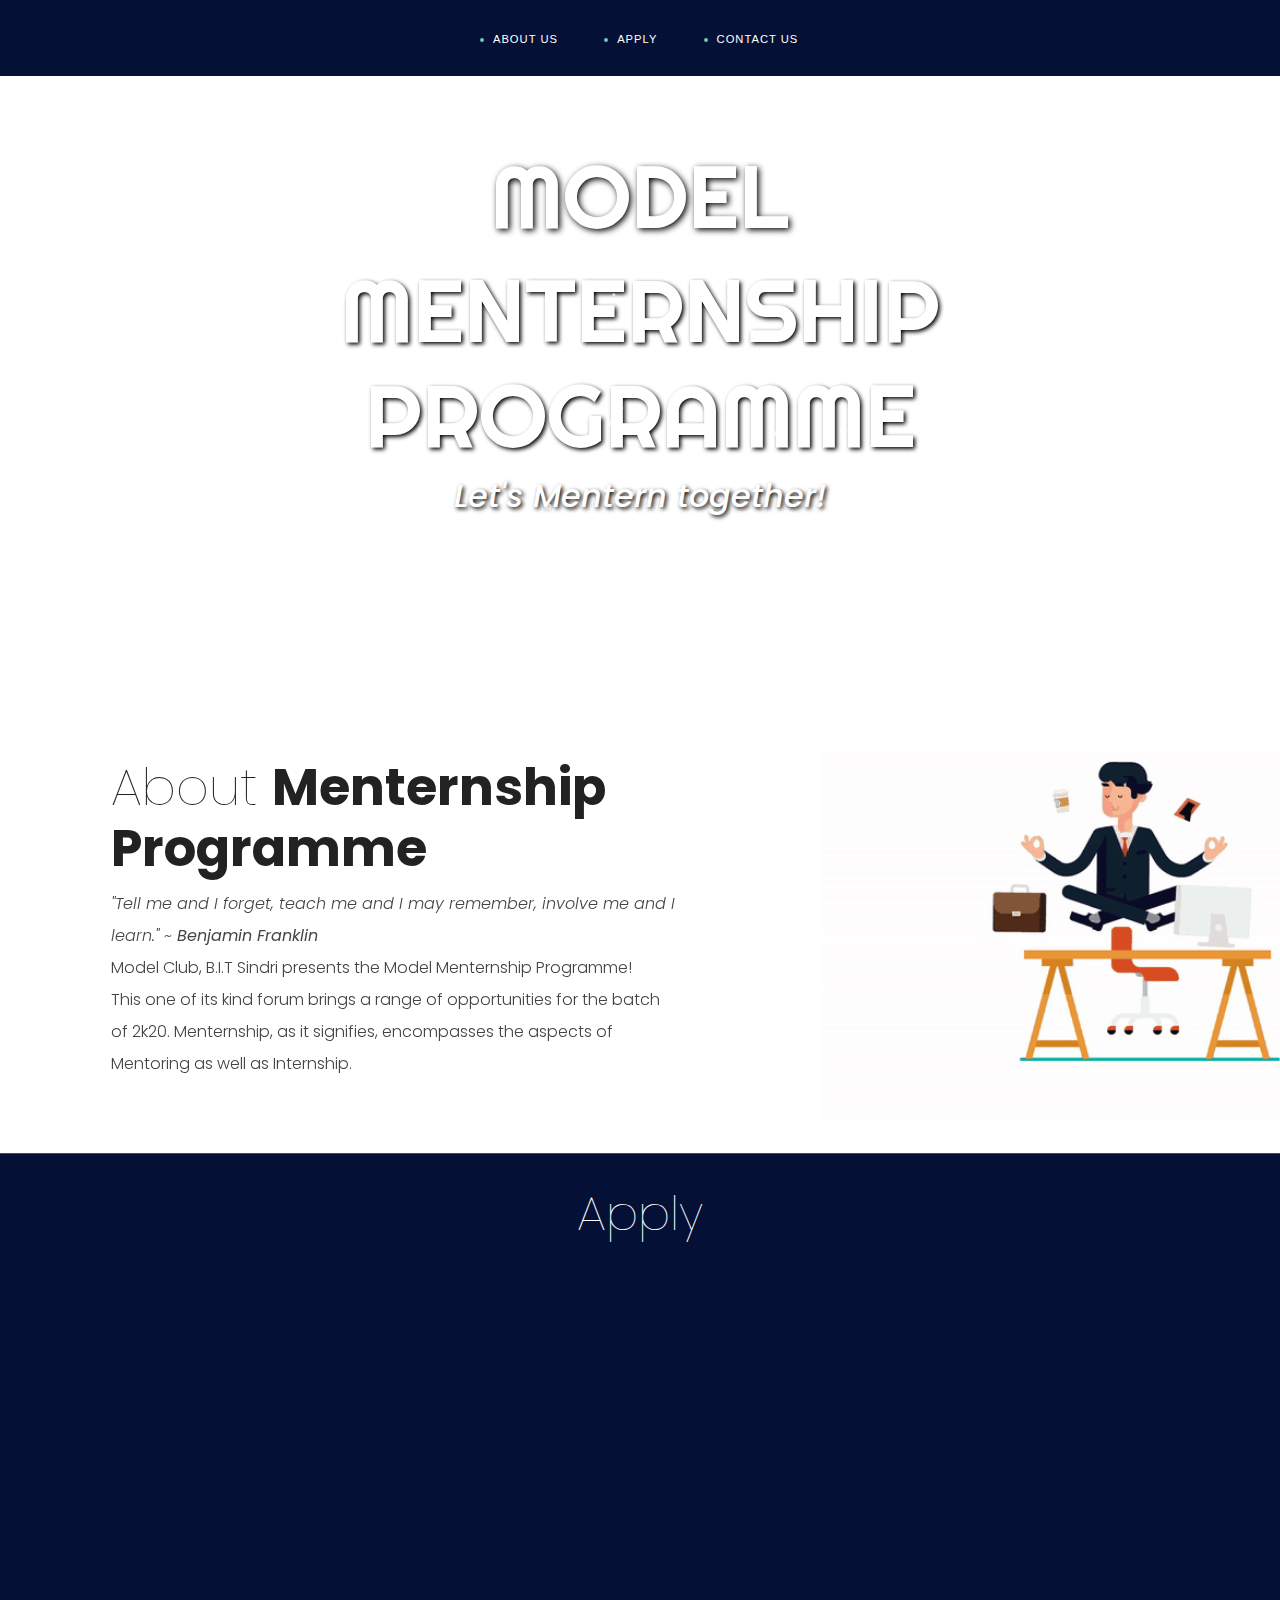
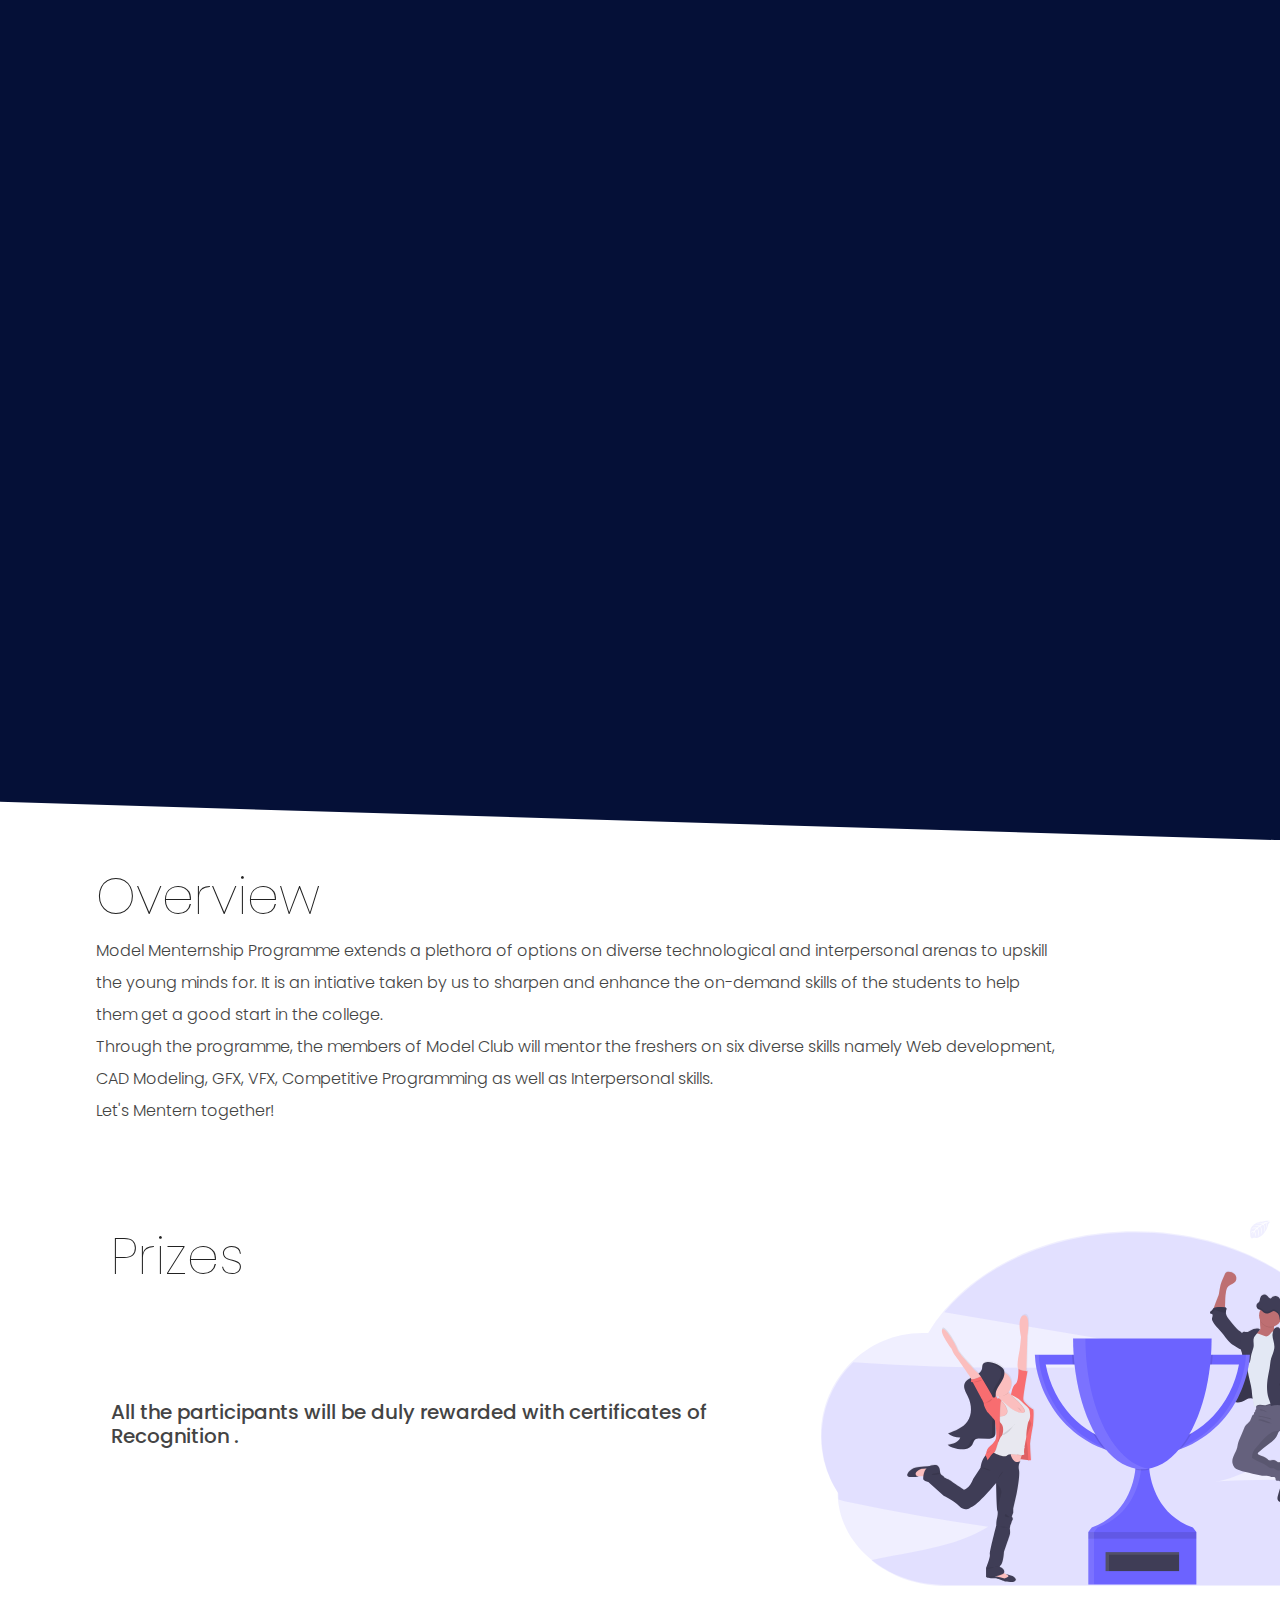
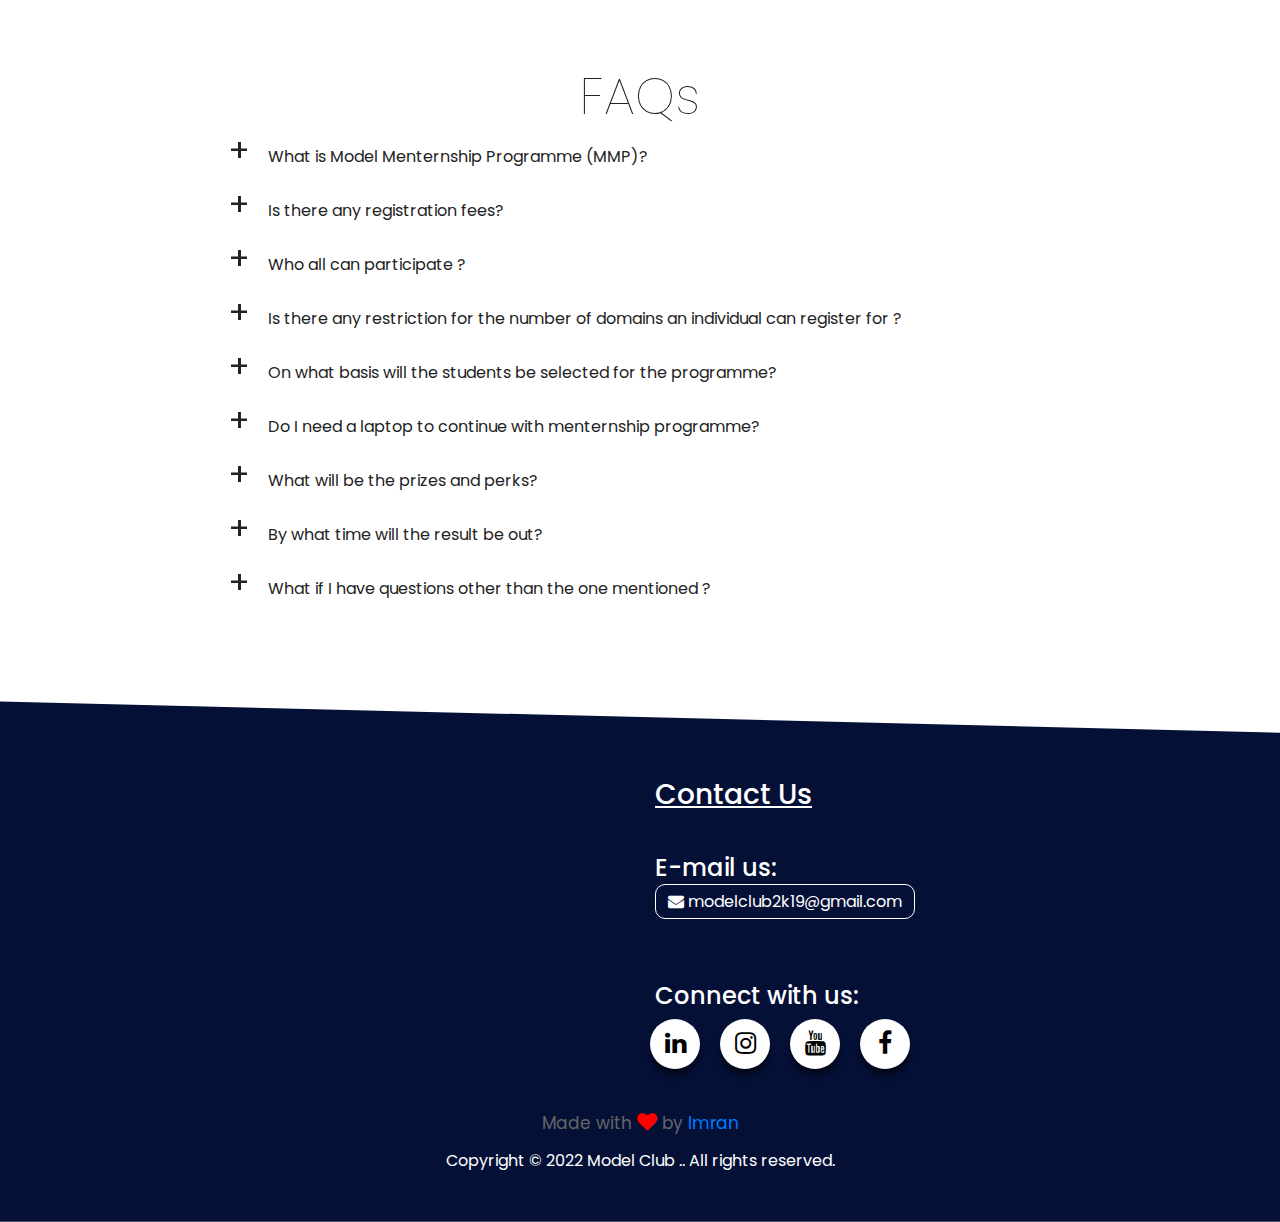
==== commit b6578ad5: "wesite update domains" ====
--- a/index.html
+++ b/index.html
@@ -69,6 +69,7 @@
       <div class="header-content">
         <h1 style="text-shadow: 2px 2px 6px #000000;">MODEL </h1>
         <h1 style="text-shadow: 2px 2px 4px #000000;">MENTERNSHIP PROGRAMME</h1>
+        <i><h3 style="text-shadow: 2px 2px 4px #000000;">Let's Mentern together!</h3></i>
         <!-- <img src="./img/githubD.gif" width="350"> -->
         <div class="header-logo">
           <!-- <a href="./index.html"><img src="./img/bitlogo.png" /></a> -->
@@ -83,9 +84,13 @@
       <div class="about-content col-lg-8">
         <h3>About <span>Menternship Programme</span></h3>
         <p>
-          Lorem Ipsum is simply dummy text of the printing and typesetting industry. Lorem Ipsum has been the industry's standard dummy text ever since the 1500s, when an unknown printer took a galley of type and scrambled it to make a type specimen book. It has survived not only five centuries, but also the leap into electronic typesetting, remaining essentia
+          <i>"Tell me and I forget, teach me and I may remember, involve me and I learn."
+          ~ <strong>Benjamin Franklin</strong></i>
           <br />
-          Lorem Ipsum is simply dummy text of the printing and typesetting industry. Lorem Ipsum has been the industry's standard dummy text ever since the 1500s, when an unknown printer took a galley of type and scrambled it to make 
+          Model Club, B.I.T Sindri presents the Model Menternship Programme! 
+          <br />
+          This one of its kind forum brings a range of opportunities for the batch of 2k20.
+          Menternship, as it signifies, encompasses the aspects of Mentoring as well as Internship. 
         </p>
       </div>
       <div class="about-vector" data-aos="zoom-out">
@@ -153,7 +158,7 @@
           <div class="card1 h-100 to-apply-card">
             <h5 class="card-title">Web Development</h5>
             <p class="card-text">
-              Lorem Ipsum is simply dummy text of the printing and typesetting industry. Lorem Ipsum has been the industry's standard dummy text ever since the 1500s, when an unknown printer took a galley of type and scrambled it 
+              Web programming, also known as web development, is the creation of dynamic web applications.It’s the best form of coding for beginners to learn. It’s easy to set up, you get instant results .A lot of people learn web coding because they want to create the next Facebook or find a job in the industry. But it’s also a good choice if you just want a general introduction to coding, since it’s super easy to get started. 
             </p>
             <div class="btn-container">
               <a
@@ -174,11 +179,11 @@
           <div class="card1 h-100 to-apply-card">
             <h5 class="card-title">Competitive programming</h5>
             <p class="card-text">
-              Lorem Ipsum is simply dummy text of the printing and typesetting industry. Lorem Ipsum has been the industry's standard dummy text ever since the 1500s, when an unknown printer took a galley of type and scrambled it 
+              Competitive programming mostly refers to coding to make efficient algorithms using appropriate data structures.Competitive programming is a mind sport usually held over the Internet or a local network, involving participants trying to program according to provided specifications. Contestants are referred to as sport programmers.
             </p>
             <div class="btn-container">
               <a
-                href="https://skillenza.com/challenge/swoc"
+                href="cp.html"
                 target="_blank"
                 class="btn btn-success"
                 >Apply Now!</a
@@ -195,11 +200,11 @@
           <div class="card1 h-100 to-apply-card">
             <h5 class="card-title">GFX</h5>
             <p class="card-text">
-              Lorem Ipsum is simply dummy text of the printing and typesetting industry. Lorem Ipsum has been the industry's standard dummy text ever since the 1500s, when an unknown printer took a galley of type and scrambled it 
+              Graphic design is a craft where professionals create visual content to communicate messages. By applying visual hierarchy and page layout techniques, designers use typography and pictures to meet users' specific needs and focus on the logic of displaying elements in interactive designs, to optimize the user experience.
             </p>
             <div class="btn-container">
               <a
-                href="https://jaisadana673401.typeform.com/to/p8Q0UJ51"
+                href="gfx.html"
                 target="_blank"
                 class="btn btn-success"
                 >Apply Now!</a
@@ -215,11 +220,11 @@
           <div class="card1 h-100 to-apply-card">
             <h5 class="card-title">VFX</h5>
             <p class="card-text">
-              Lorem Ipsum is simply dummy text of the printing and typesetting industry. Lorem Ipsum has been the industry's standard dummy text ever since the 1500s, when an unknown printer took a galley of type and scrambled it 
+              Video editing is the process of manipulating and rearranging video shots to create a new work. Editing is usually considered to be one part of the post production process — other post-production tasks include titling, colour correction, sound mixing, etc.
             </p>
             <div class="btn-container">
               <a
-                href="https://jaisadana673401.typeform.com/to/p8Q0UJ51"
+                href="vfx.html"
                 target="_blank"
                 class="btn btn-success"
                 >Apply Now!</a
@@ -235,17 +240,39 @@
           <div class="card1 h-100 to-apply-card">
             <h5 class="card-title">InterPersonal Development</h5>
             <p class="card-text">
-              Lorem Ipsum is simply dummy text of the printing and typesetting industry. Lorem Ipsum has been the industry's standard dummy text ever since the 1500s, when an unknown printer took a galley of type and scrambled it 
+              Let's strong arm ourselves with traits to help us stand out in the crowd. Interpersonal Development will round up all such aspects to help you navigate through situations like an able individual.
             </p>
             <div class="btn-container">
               <a
-                href="https://jaisadana673401.typeform.com/to/p8Q0UJ51"
+                href="personality.html"
                 target="_blank"
                 class="btn btn-success"
                 >Apply Now!</a
               >
             </div>
           </div>
+        </div>
+        <div
+          class="col-md-4 diff-col"
+          data-aos="fade-up"
+          data-aos-anchor-placement="top-bottom"
+        >
+          <div class="card1 h-100 to-apply-card">
+            <h5 class="card-title">CAD Design</h5>
+            <p class="card-text">
+              Specially for CIVIL & MECHANICAL branches. Computer-aided design is the use of computers to aid in the creation, modification, analysis, or optimization of a design. CAD software is used to increase the productivity of the designer, improve the quality of design, improve communications through documentation, and to create a database for manufacturing.
+            </p>
+            <div class="btn-container">
+              <a
+                href="cad.html"
+                target="_blank"
+                class="btn btn-success"
+                >Apply Now!</a
+              >
+            </div>
+          </div>
+        </div>
+        
         </div>
       </div>
     </section>
@@ -296,11 +323,11 @@
       <div class="about-content">
         <h3>Overview</h3>
         <p>
-          Lorem Ipsum is simply dummy text of the printing and typesetting industry. Lorem Ipsum has been the industry's standard dummy text ever since the 1500s, when an unknown printer took a galley of type and scrambled it to make a type specimen book. It has survived not only five centurie
+          Model Menternship Programme extends a plethora of options on diverse technological and interpersonal arenas to upskill the young minds for. It is an intiative taken by us to sharpen and enhance the on-demand skills of the students to help them get a good start in the college.
           <br />
-          Participants can select the project based on their interest and tech
-          stack , and can communicate with mentors and project admin to know the
-          project better during the Community bonding Period .
+          Through the programme, the members of Model Club will mentor the freshers on six diverse skills namely Web development, CAD Modeling, GFX, VFX, Competitive Programming as well as Interpersonal skills.
+          <br />
+          Let's Mentern together!
           <br />
         </p>
       </div>
@@ -310,13 +337,12 @@
       <div class="about-content col-lg-8">
         <h3>Prizes</h3>
         <h5>
-          Top contributors and even participants with successful contribution
-          get exciting perks and opportunities.
+          All the participants will be duly rewarded with certificates of Recognition .
         </h5>
       </div>
       <div class="about-vector">
         <!-- <img src="./img/about.png" /> -->
-        <img src="./img/trophy2-min.jpg" />
+        <img src="./img/undraw_winners_ao2o.svg" />
       </div>
     </section>
 
@@ -600,7 +626,7 @@
             </div>
           </div> -->
 
-        <div class="btn-container p-4">
+        <!-- <div class="btn-container p-4">
           <br />
           <a
             href="https://drive.google.com/file/d/1po-yevUP5dweJiNdvuiEhsi_IyKlOub8/view?usp=sharing"
@@ -609,7 +635,7 @@
             >Sponsor Us</a
           >
         </div>
-      </div>
+      </div> -->
     </section>
 
     <section class="body-content faqs about-content">
@@ -648,7 +674,7 @@
           </label>
           <div class="answers">
             No matter if you are a beginner or an expert , MMP is open for
-            everyone who has a zeal to learn new things and achieve heights.
+            2K20 batch who has a zeal to learn new things and achieve heights.
           </div>
         </div>
 
@@ -656,54 +682,66 @@
           <input type="checkbox" id="question4" name="q" class="questions" />
           <div class="plus">+</div>
           <label for="question4" class="question">
-            Any age limit for participation?
+            Is there any restriction for the number of domains an individual can register for ?
           </label>
-          <div class="answers">No, it is open for all.</div>
+          <div class="answers">
+            An interested student may register for as many number of domains he/she wants to . 
+            However a participants will be selected for only one domain. 
+          </div>
         </div>
 
         <div>
           <input type="checkbox" id="question5" name="q" class="questions" />
           <div class="plus">+</div>
           <label for="question5" class="question">
+            On what basis will the students be selected for the programme? 
+          </label>
+          <div class="answers">
+            The selection will be made strictly on the basis of the responses indicated in your Application Form. 
+          </div>
+        </div>
+
+        <div>
+          <input type="checkbox" id="question6" name="q" class="questions" />
+          <div class="plus">+</div>
+          <label for="question6" class="question">
+            Do I need a laptop to continue with menternship programme?
+          </label>
+          <div class="answers">Having a laptop is not mandotary. However having one will be instrumental during the live demonstration.</div>
+        </div>
+
+        <div>
+          <input type="checkbox" id="question7" name="q" class="questions" />
+          <div class="plus">+</div>
+          <label for="question7" class="question">
             What will be the prizes and perks?
           </label>
           <div class="answers">
             All the participants with successful participation will get digital
-            certificates and some cool swags.
-          </div>
-        </div>
-
-        <div>
-          <input type="checkbox" id="question6" name="q" class="questions" />
-          <div class="plus">+</div>
-          <label for="question6" class="question">
-            By what time will the result be out?
-          </label>
-          <div class="answers">
-            The results will be declared by 20th Feb.
-          </div>
-        </div>
-
-        <!-- <div>
-          <input type="checkbox" id="question7" name="q" class="questions" />
-          <div class="plus">+</div>
-          <label for="question7" class="question">
-            Can I participate in SWOC both as a participant and mentor?
-          </label>
-          <div class="answers">
-            You can participate either as a mentor or as a participant but not
-            as both.
-          </div>
-        </div> -->
+            certificates.
+          </div>
+        </div>
 
         <div>
           <input type="checkbox" id="question8" name="q" class="questions" />
           <div class="plus">+</div>
           <label for="question8" class="question">
+            By what time will the result be out?
+          </label>
+          <div class="answers">
+            The results will be declared by 28th Feb.Stay tune on the Social media handle for the further updates.
+          </div>
+        </div>
+
+
+        <div>
+          <input type="checkbox" id="question9" name="q" class="questions" />
+          <div class="plus">+</div>
+          <label for="question9" class="question">
             What if I have questions other than the one mentioned ?
           </label>
           <div class="answers">
-            You can contact us at modelclub2k19@gmail.com , all your queries
+            You can contact us at +918294218713 , all your queries
             would be answered.
           </div>
         </div>
--- a/css/style.css
+++ b/css/style.css
@@ -260,6 +260,13 @@
   font-family: "Righteous", cursive;
   display: block;
   font-size: 5.5rem;
+  align-self: center;
+  text-align: center;
+}
+.header-content h3 {
+  /*font-family: "Righteous", cursive;*/
+  display: block;
+  font-size: 2.0rem;
   align-self: center;
   text-align: center;
 }
@@ -324,7 +331,7 @@
 .timeline-head h3 {
   font-family: "Poppins";
   font-size: 3rem;
-  color: #222;
+  color: #051037;
   margin: 2rem 0 0rem;
 }
 
@@ -359,7 +366,7 @@
   bottom: 0;
   width: 400px;
   padding: 15px;
-  background: #222;
+  background: #051037;
   /* box-shadow: 0 8px 6px -6px black; */
   /* box-shadow: 0 2.8px 2.2px rgba(0, 0, 0, 0.034), 0 6.7px 5.3px rgba(0, 0, 0, 0.048), 0 12.5px 10px rgba(0, 0, 0, 0.06), 0 22.3px 17.9px rgba(0, 0, 0, 0.072), 0 41.8px 33.4px rgba(0, 0, 0, 0), 0 100px 80px rgba(0, 0, 0, 0); */
   color: #fff;
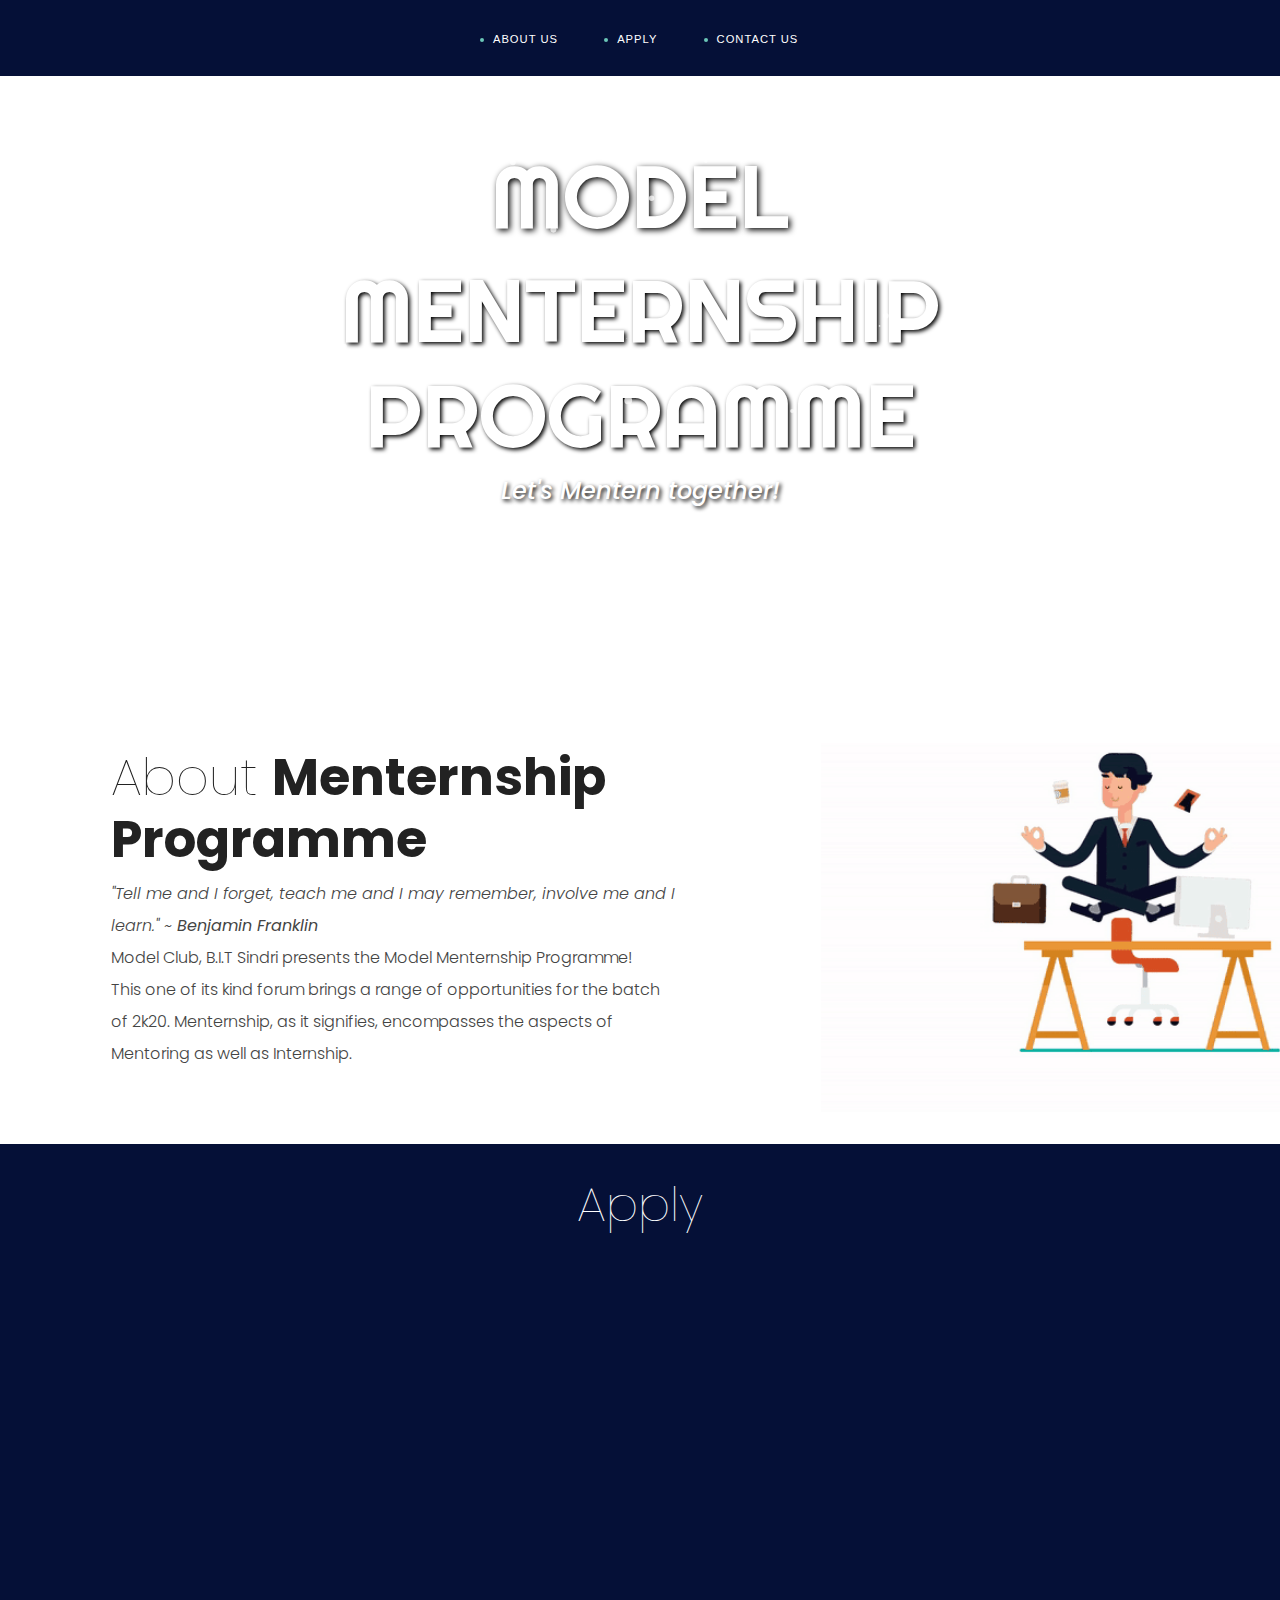
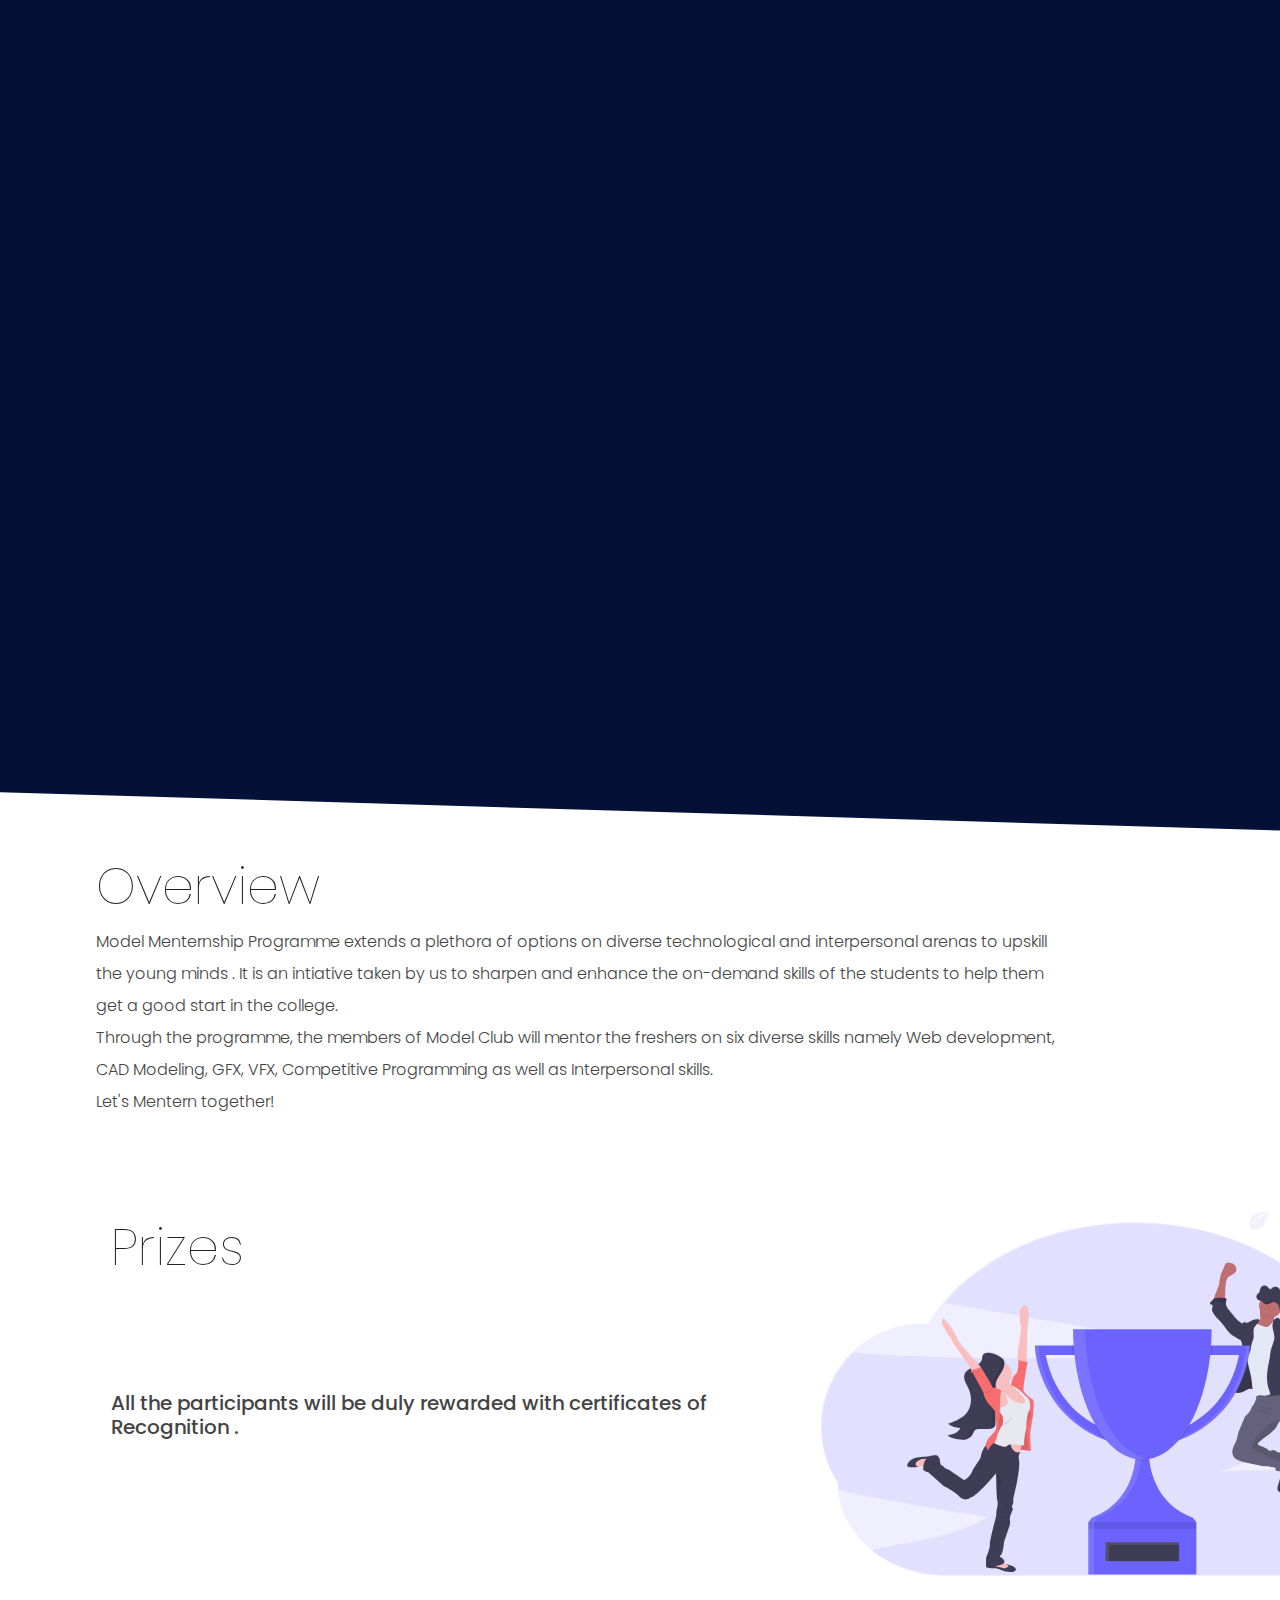
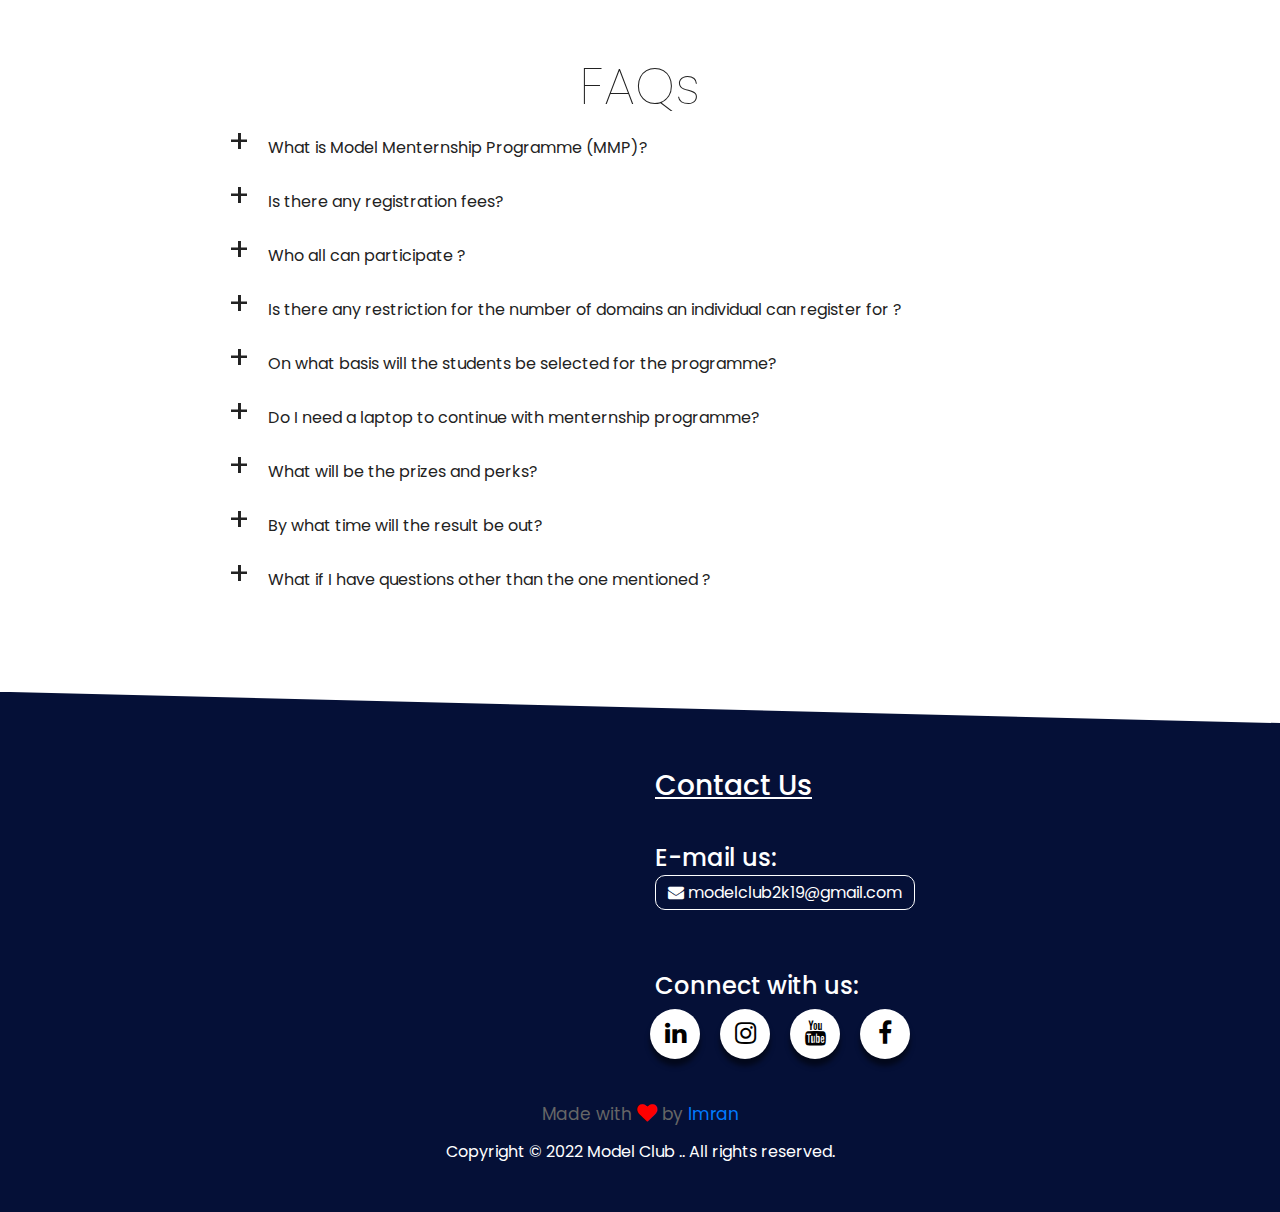
==== commit e6370650: "few more changes" ====
--- a/index.html
+++ b/index.html
@@ -7,7 +7,7 @@
     <meta http-equiv="Content-Type" content="text/html; charset=UTF-8" />
     <meta name="viewport" content="width=device-width, initial-scale=1" />
 
-    <title>Model Mentorship Program</title>
+    <title>Model Menternship Program</title>
 
     <link
       rel="apple-touch-icon"
@@ -100,55 +100,7 @@
     </section>
     <section class="body-content to-apply" id="apply">
       <h3 style="text-align: center">Apply</h3>
-      <!-- <div class="row">
-            <div class="col-md-4 diff-col">
-                <div class="card h-100 to-apply-card">
-                    <div class="card-body">
-                        <h5 class="card-title">Project</h5>
-                        <p class="card-text">
-                            All open-source organizations, Project maintainers are welcome
-                            to mentor budding open-source enthusiasts from all different
-                            backgrounds. Find students and professionals that share your
-                            vision.
-                        </p>
-                        <div class="btn-container">
-                            <a href="https://jaisadana673401.typeform.com/to/l7xLw46s" target="_blank" class="btn btn-success">Apply</a>
-                        </div>
-                    </div>
-                </div>
-            </div>
-            <div class="col-md-4 diff-col">
-                <div class="card h-100 to-apply-card">
-                    <div class="card-body">
-                        <h5 class="card-title">Participant</h5>
-                        <p class="card-text">
-                            Whether you’re a newbie or a seasoned professional, we have a
-                            space for everyone. Apply now to become a part of something
-                            exciting!
-                        </p>
-                        <div class="btn-container">
-                            <a href="#" class="btn btn-success">Apply</a>
-                        </div>
-                    </div>
-                </div>
-            </div>
-            <div class="col-md-4 diff-col">
-                <div class="card h-100 to-apply-card">
-                    <div class="card-body">
-                        <h5 class="card-title">Mentor</h5>
-                        <p class="card-text">
-                            Are you an expert in one (or more) of the projects? Then be a
-                            beacon of light for our participants! As a mentor, you will
-                            guide one team with your insights and experience all through
-                            their hackathon journey.
-                        </p>
-                        <div class="btn-container">
-                            <a href="#" class="btn btn-success">Apply</a>
-                        </div>
-                    </div>
-                </div>
-            </div>
-        </div> -->
+      
       <div class="row">
         <div
           class="col-md-4 diff-col"
@@ -276,54 +228,12 @@
         </div>
       </div>
     </section>
-    <!--timeline-->
-    <!-- <section class="timeline">
-      <div class="timeline-head">
-        <h3>Timeline</h3>
-      </div>
-      <ul>
-        <li>
-          <div><time>1 Nov 2020</time> Project Registration starts</div>
-        </li>
-        <li>
-          <div>
-            <time>5 Nov 2020</time> Participant and Mentor Registration Starts.
-          </div>
-        </li>
-        <li>
-          <div>
-            <time>20 Dec 2020</time> Participant registrations and mentor
-            registrations closed
-          </div>
-        </li>
-        <li>
-          <div><time>21-28 Dec 2020</time> Will Send Acceptance Mails</div>
-        </li>
-        <li>
-          <div><time>25 Dec 2020</time> Projects Announcement</div>
-        </li>
-        <li>
-          <div>
-            <time>25 Dec 2020 to 5 Jan 2021</time> Community Bonding & Various Activities
-          </div>
-        </li>
-        <li>
-          <div><time>5 Jan 2021</time> SWoC Begins</div>
-        </li>
-        <li>
-          <div><time>28 Feb 2021</time> SWoC Ends</div>
-        </li>
-        <li>
-          <div><time>15 March 2021</time> Results and winners Announced.</div>
-        </li>
-      </ul>
-    </section>
- -->
+   
     <section class="body-content about-swoc overview-section" id="about">
       <div class="about-content">
         <h3>Overview</h3>
         <p>
-          Model Menternship Programme extends a plethora of options on diverse technological and interpersonal arenas to upskill the young minds for. It is an intiative taken by us to sharpen and enhance the on-demand skills of the students to help them get a good start in the college.
+          Model Menternship Programme extends a plethora of options on diverse technological and interpersonal arenas to upskill the young minds . It is an intiative taken by us to sharpen and enhance the on-demand skills of the students to help them get a good start in the college.
           <br />
           Through the programme, the members of Model Club will mentor the freshers on six diverse skills namely Web development, CAD Modeling, GFX, VFX, Competitive Programming as well as Interpersonal skills.
           <br />
@@ -346,296 +256,7 @@
       </div>
     </section>
 
-    <!-- <section class="body-content about-swoc sponsors-section" id="about">
-      <a name="sponsors"></a>
-      <div class="about-content">
-        <h3 style="text-align: center; text-decoration: underline">
-          Our Sponsors
-        </h3>
-        <br />
-
-        
-
-        
-        <br/>
-        <div class="community">
-          <div class="row">
-            <div class="col-md-6">
-              <h3 style="">Gold Sponsors</h3>
-              <br />
-              <div class="community">
-                <div class="row row-img grid">
-                  <div class="col-12 img-div">
-                    <a href="https://github.com/"
-                      ><img
-                        class="sponsor-img"
-                        src="./img/logos/GitHub_Logo.png"
-                        alt=""
-                    /></a>
-                  </div>
-                </div>
-              </div>
-            </div>
-  
-            <div class="col-md-6">
-              <h3 style="">Platform Partners</h3>
-              <br />
-              <div class="community">
-                <div class="row row-img grid">
-                  <div class="col-12 img-div">
-                    <a href="https://skillenza.com/"
-                      ><img
-                        class="sponsor-img"
-                        src="./img/logos/Skillenza_logo_platform_new.svg"
-                        alt=""
-                    /></a>
-                  </div>
-                </div>
-              </div>
-            </div>
-
-            
-          </div>
-
-          <h3 style="">Sponsors</h3>
-          <div class="row row-img grid mb-4">
-            <div class="col-md-4 img-div">
-              <a href="https://codingblocks.com/"
-                ><img class="sponsor-img" src="./img/logos/cb-min.png" alt=""
-              /></a>
-            </div>
-            <div class="col-md-4 img-div">
-              <a href="https://dockship.io/"
-                ><img
-                  class="sponsor-img"
-                  src="./img/logos/dockship-min.png"
-                  alt=""
-              /></a>
-            </div>
-            <div class="col-md-4 img-div">
-              <a href="https://givemycertificate.com/"
-                ><img
-                  class="sponsor-img givemycerti"
-                  src="./img/logos/gitvemycertifiacte-min.png"
-                  alt=""
-              /></a>
-            </div>
-            <div class="col-md-4 img-div">
-              <a href="https://hackclub.com/bank/"
-                ><img
-                  class="sponsor-img"
-                  src="./img/logos/hackclub-min.png"
-                  alt=""
-              /></a>
-            </div>
-            <div class="col-md-4 img-div">
-              <a href="https://1password.com/"
-                ><img
-                  class="sponsor-img givemycerti"
-                  src="./img/logos/1password-min.png"
-                  alt=""
-              /></a>
-            </div>
-            <div class="col-md-4 img-div">
-              <a href="https://balsamiq.com/"
-                ><img
-                  class="sponsor-img"
-                  src="./img/logos/balsamiq-logo-noborder-print-min.png"
-                  alt=""
-              /></a>
-            </div>
-            <div class="col-md-4 img-div">
-              <a href="https://repl.it/"
-                ><img
-                  class="sponsor-img"
-                  src="./img/logos/replit-min.png"
-                  alt=""
-              /></a>
-            </div>
-            <div class="col-md-4 img-div">
-              <a href="http://rosenfeldmedia.com/"
-                ><img
-                  class="sponsor-img"
-                  src="./img/logos/Rosenfeld-min.png"
-                  alt=""
-              /></a>
-            </div>
-
-            <div class="col-md-4 img-div">
-              <a href="https://www.jetbrains.com/"
-                ><img
-                  class="sponsor-img givemycerti"
-                  src="./img/logos/jetbrains-min.png"
-                  alt=""
-              /></a>
-            </div>
-
-            <div class="col-md-4 img-div">
-              <a href="https://www.axure.com/"
-                ><img class="sponsor-img" src="./img/logos/axure.png" alt=""
-              /></a>
-            </div>
-
-            
-
-            <div class="col-md-4 img-div">
-              <a href="https://www.digitalocean.com/"
-                ><img
-                  class="sponsor-img"
-                  src="./img/logos/DO_Logo_Horizontal_Blue.png"
-                  alt=""
-              /></a>
-            </div>
-
-            <div class="col-md-4 img-div">
-              <a href="https://www.sashido.io/en/"
-                ><img
-                  class="sponsor-img"
-                  src="./img/logos/sashido-logo-for sites.png"
-                  alt=""
-              /></a>
-            </div>
-
-            <div class="col-md-4 img-div">
-              <a href="https://9ledgepro.com/"
-                ><img
-                  class="sponsor-img"
-                  src="./img/logos/9ledge.jpeg"
-                  alt=""
-              /></a>
-            </div>
-          </div>
-
-          <h3 style="">Community Sponsors</h3>
-          <div class="row row-img grid mb-4">
-            <div class="col-md-4 img-div">
-              <a href=""
-                ><img class="sponsor-img" src="./img/logos/thecodingculture.jpeg" alt=""
-              /></a>
-            </div>
-
-            <div class="col-md-4 img-div">
-              <a href=""
-                ><img class="sponsor-img" src="./img/logos/circlelogo (4).png" alt=""
-              /></a>
-            </div>
-
-            <div class="col-md-4 img-div">
-              <a href=""
-                ><img class="sponsor-img" src="./img/logos/tai.jpeg" alt=""
-              /></a>
-            </div>
-
-            <div class="col-md-4 img-div">
-              <a href=""
-                ><img class="sponsor-img" src="./img/logos/dsc.jpeg" alt=""
-              /></a>
-            </div>
-
-            <div class="col-md-4 img-div">
-              <a href=""
-                ><img class="sponsor-img" src="./img/logos/machinaa_white.jpeg" alt=""
-              /></a>
-            </div>
-
-            <div class="col-md-4 img-div">
-              <a href=""
-                ><img class="sponsor-img" src="./img/logos/cxc.jpeg" alt=""
-              /></a>
-            </div>
-
-            </div>
-          
-
-          <h3 style="">Education Partners</h3>
-          <div class="row row-img grid mb-4">
-            <div class="col-md-6 img-div">
-              <a href="https://skillshipfoundation.com/"
-                ><img class="sponsor-img" src="./img/logos/SkillShip-FoundationBlack.png" alt=""
-              /></a>
-            </div>
-
-            <div class="col-md-6 img-div">
-              <a href="https://www.geeksforgeeks.org/"
-                ><img class="sponsor-img" src="./img/logos/gfg.jpeg" alt=""
-              /></a>
-            </div>
-          </div>
-
-          <h3 style="">Virtual Hosting Partners</h3>
-          <div class="row row-img grid mb-4">
-            <div class="col-md-3"></div>
-            <div class="col-md-6 img-div">
-              <a href="https://www.airmeet.com/"
-                ><img class="sponsor-img" src="./img/logos/AM_Logo_Dark_WM.png" alt=""
-              /></a>
-            </div>
-            <div class="col-md-3"></div>
-          </div>
-
-           -->
-
-          <!-- <div class="community">
-            <div class="row">
-              <div class="col-md-12">
-              <h3 style="">Education Partners</h3>
-              <br />
-              <div class="community">
-                <div class="row row-img grid">
-                  <div class="col-6 img-div">
-                    <a href=""
-                      ><img
-                        class="sponsor-img givemycerti"
-                        src="./img/logos/SkillShip-FoundationBlack.png"
-                        alt=""
-                    /></a>
-                  </div>
-
-                  <div class="col-6 img-div">
-                    <a href=""
-                      ><img
-                        class="sponsor-img givemycerti"
-                        src="./img/logos/gfg.jpeg"
-                        alt=""
-                    /></a>
-                  </div>
-                </div>
-               </div>
-              </div>
     
-              
-              </div>
-              </div>
-        </div>
-
-        
-        <h3 style="text-align: center; font-size: 2.3rem; text-decoration: underline;">Virtual Hosting Partners</h3>
-          <br />
-          <div class="community">
-            <div class="row row-img grid">
-              <div class="col-md-4"></div>
-              <div class="col-md-4 img-div">
-                <a href="https://www.airmeet.com/"
-                  ><img
-                    class="sponsor-img"
-                    src="./img/logos/AM_Logo_Dark_WM.png"
-                    alt=""
-                /></a>
-              </div>
-              <div class="col-md-4"></div>
-            </div>
-          </div> -->
-
-        <!-- <div class="btn-container p-4">
-          <br />
-          <a
-            href="https://drive.google.com/file/d/1po-yevUP5dweJiNdvuiEhsi_IyKlOub8/view?usp=sharing"
-            target="_blank"
-            class="btn btn-success btn-lg"
-            >Sponsor Us</a
-          >
-        </div>
-      </div> -->
     </section>
 
     <section class="body-content faqs about-content">
@@ -649,9 +270,7 @@
             What is Model Menternship Programme (MMP)?
           </label>
           <div class="answers">
-            A software for which the original source code is made freely
-            available and may be redistributed and modified according to the
-            requirement of the user.
+            Model Menternship Programme extends a plethora of options on diverse technological and interpersonal arenas to upskill the young minds.
           </div>
         </div>
         <div>
@@ -673,8 +292,7 @@
             Who all can participate ?
           </label>
           <div class="answers">
-            No matter if you are a beginner or an expert , MMP is open for
-            2K20 batch who has a zeal to learn new things and achieve heights.
+            No matter if you are a beginner or an expert, MMP is open for all the students of the 2K20 batch who have a zeal to learn new things and achieve heights.
           </div>
         </div>
 
@@ -685,8 +303,7 @@
             Is there any restriction for the number of domains an individual can register for ?
           </label>
           <div class="answers">
-            An interested student may register for as many number of domains he/she wants to . 
-            However a participants will be selected for only one domain. 
+            An interested student may register for as many number of domains he/she wants to . However, a participant will be selected for only one domain.
           </div>
         </div>
 
@@ -697,7 +314,7 @@
             On what basis will the students be selected for the programme? 
           </label>
           <div class="answers">
-            The selection will be made strictly on the basis of the responses indicated in your Application Form. 
+            The selection will be made strictly on the basis of the responses indicated in your Application Form.Stay tuned on Model Club’s social media handles for the further updates. 
           </div>
         </div>
 
@@ -747,43 +364,7 @@
         </div>
       </div>
     </section>
-<!-- <section id="Ideathon">
-    <section class="body-content about-swoc overview-section" id="about" >
-      <div class="about-content" style="border: dashed; padding: 3%;">
-        <h3 style="text-align: center; color: red;">Hack The Bond - 48 Hours Ideathon</h3>
-        <p>
-          Everything begins with an idea." But ideas won't keep. Something must be done about them! We never know that even a small silly idea of yours could create an impact. Hack the Bond is the mega hackathon by Script with the aim of giving students the platform to learn and implement different ideas or prototypes into real world projects. It is an event which celebrates growth and innovation where participants get to brainstorm their ideas and flaunt their coding skills!
-          <br />
-        </p>
-        <div class="inCenter" style="">
-          <h4 style="text-decoration: underline;">AREAS</h4>
-          <ul style="list-style: none;">
-            <li>👉 AR/VR</li>
-            <li>👉 AI/ML</li>
-            <li>👉 Open Innovation</li>
-          </ul>
-        </div>
-        <div class="btn-container" style="margin-bottom: 3%;">
-          <a
-            href="https://taikai.network/en/script-foundation/challenges/hackthebond2020"
-            target="_blank"
-            class="btn btn-danger btn-lg"
-            >Apply Now</a
-          >
-        </div>
-
-        <div class="btn-container">
-          <a
-            href=""
-            target="_blank"
-            class="btn btn-danger btn-lg"
-            >Check us out</a
-          >
-        </div>
-      </div>
-    </section>
-</section> -->
-    <!-- footer -->
+
     <footer>
       <section id="contact">
         <a name="contact"></a>
@@ -791,7 +372,7 @@
           <div class="container">
             <div class="row">
               <div class="col-md-6 f-logo">
-                <!-- <img src="./img/46463_Script Foundation_Logo_RD_01.png" alt="logo" class="logo-footer" style="width: 100%; margin-left: -35%;"/> -->
+                
               </div>
 
               <div class="col-md-6 f-contact">
--- a/css/style.css
+++ b/css/style.css
@@ -266,7 +266,7 @@
 .header-content h3 {
   /*font-family: "Righteous", cursive;*/
   display: block;
-  font-size: 2.0rem;
+  font-size: 1.5rem;
   align-self: center;
   text-align: center;
 }
@@ -735,15 +735,15 @@
 }
 
 .social-menu ul li:nth-child(2) a:hover {
-  background-color: #55acee;
+  background-color: #e4405f;
 }
 
 .social-menu ul li:nth-child(3) a:hover {
-  background-color: #e4405f;
+  background-color: #cd201f;
 }
 
 .social-menu ul li:nth-child(4) a:hover {
-  background-color: #cd201f;
+  background-color: #0077b5;
 }
 
 .social-menu ul li:nth-child(5) a:hover {
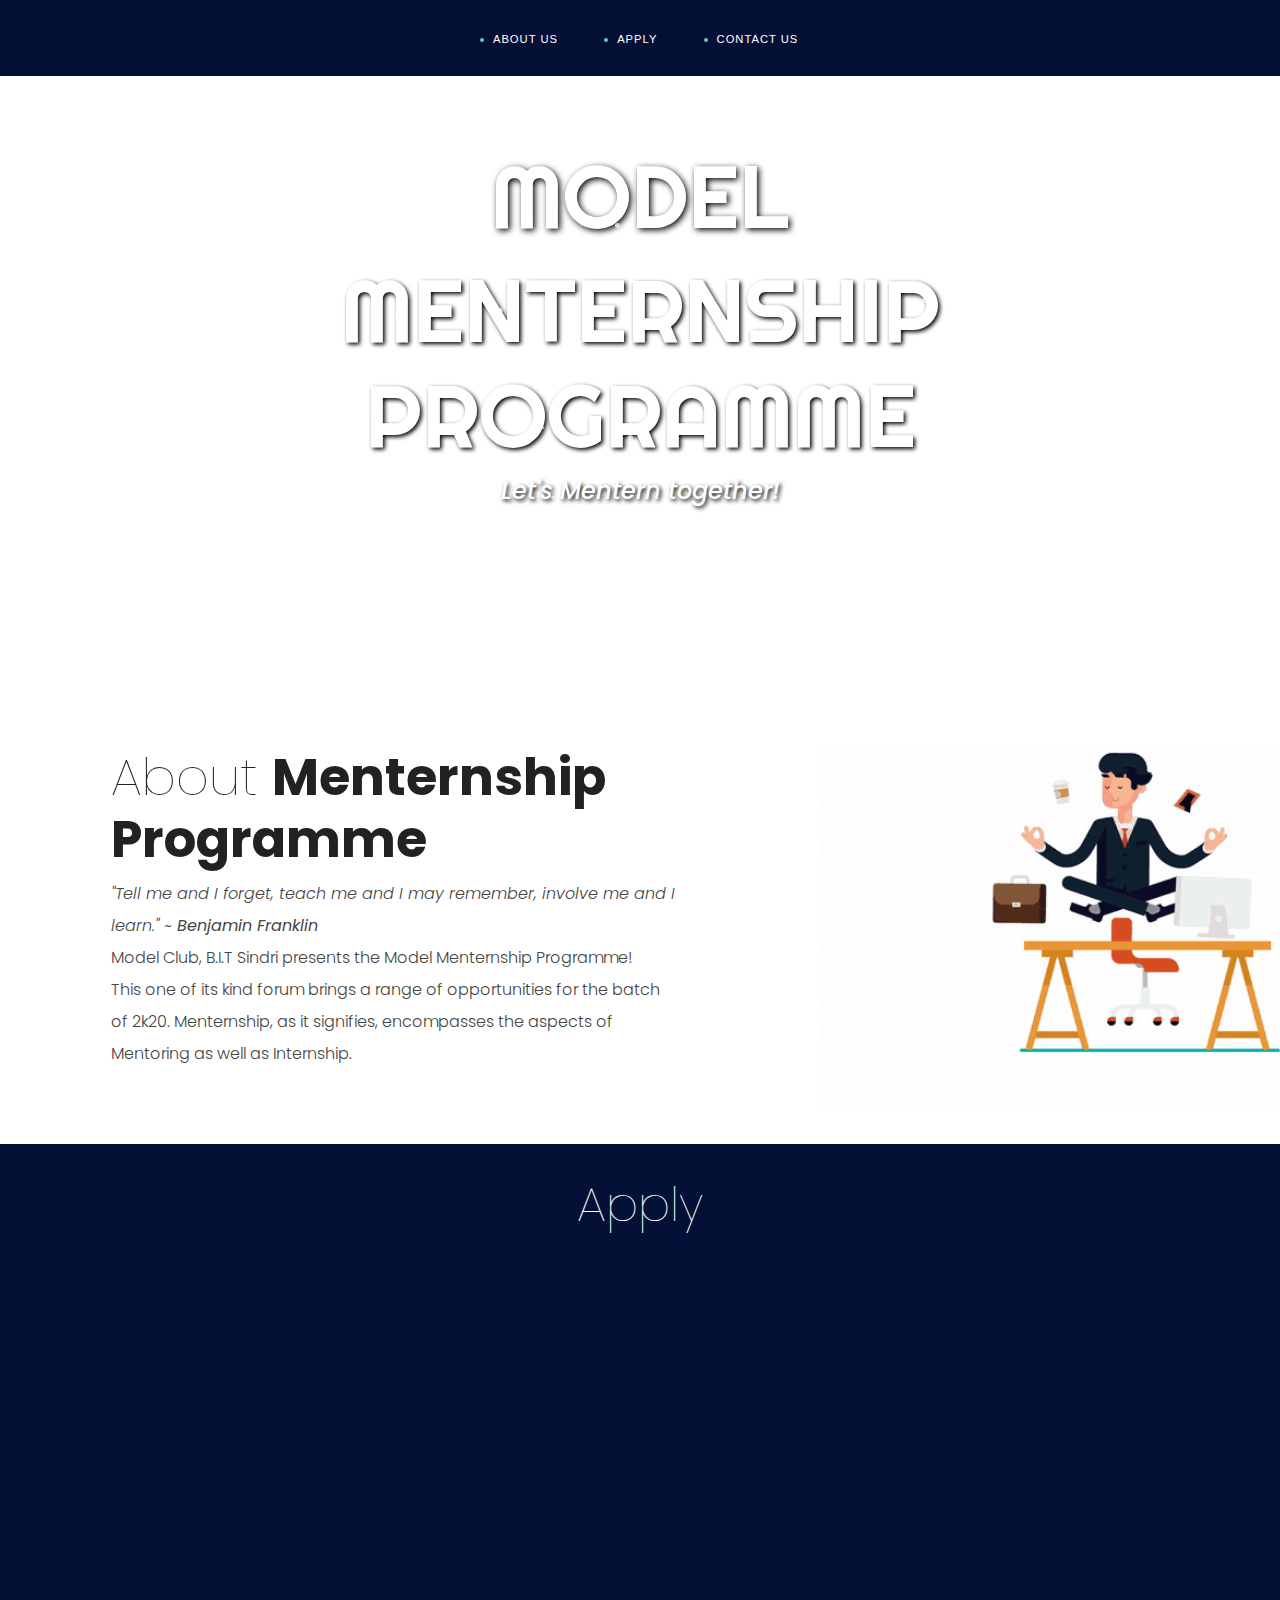
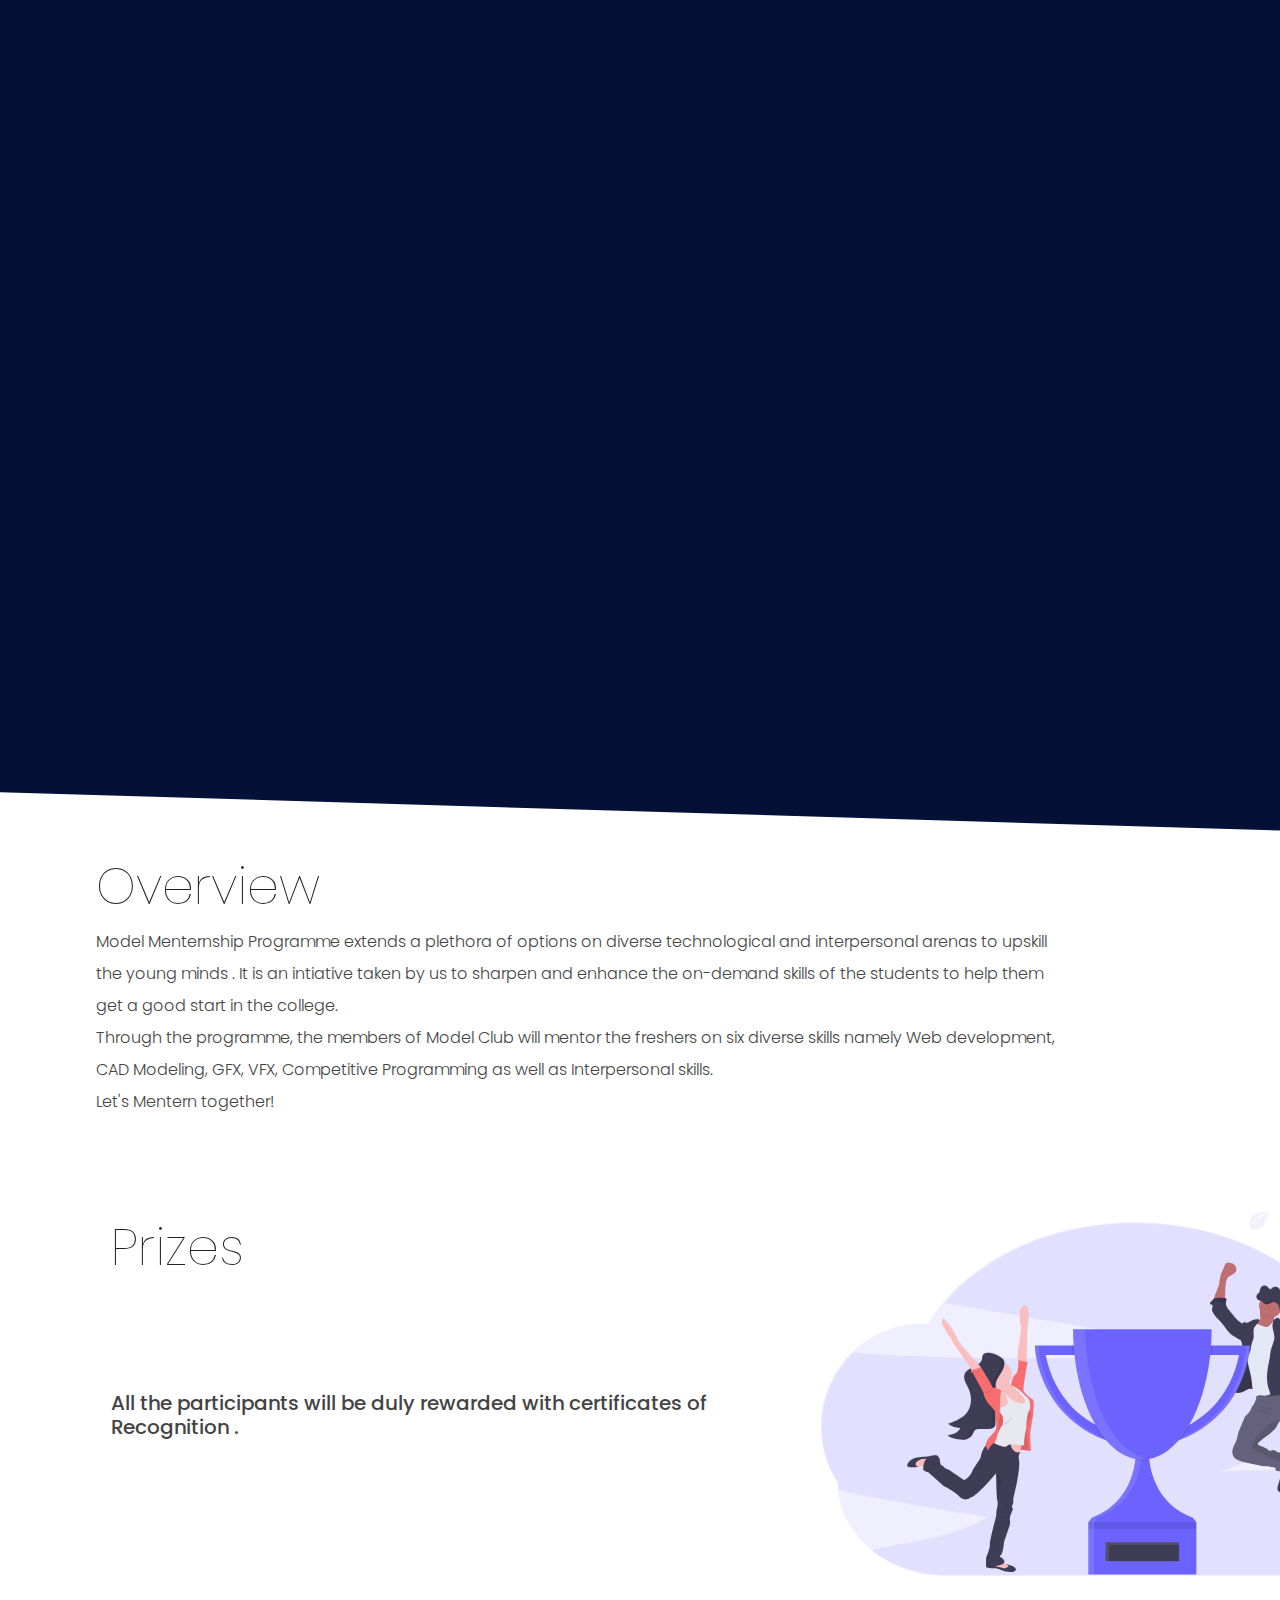
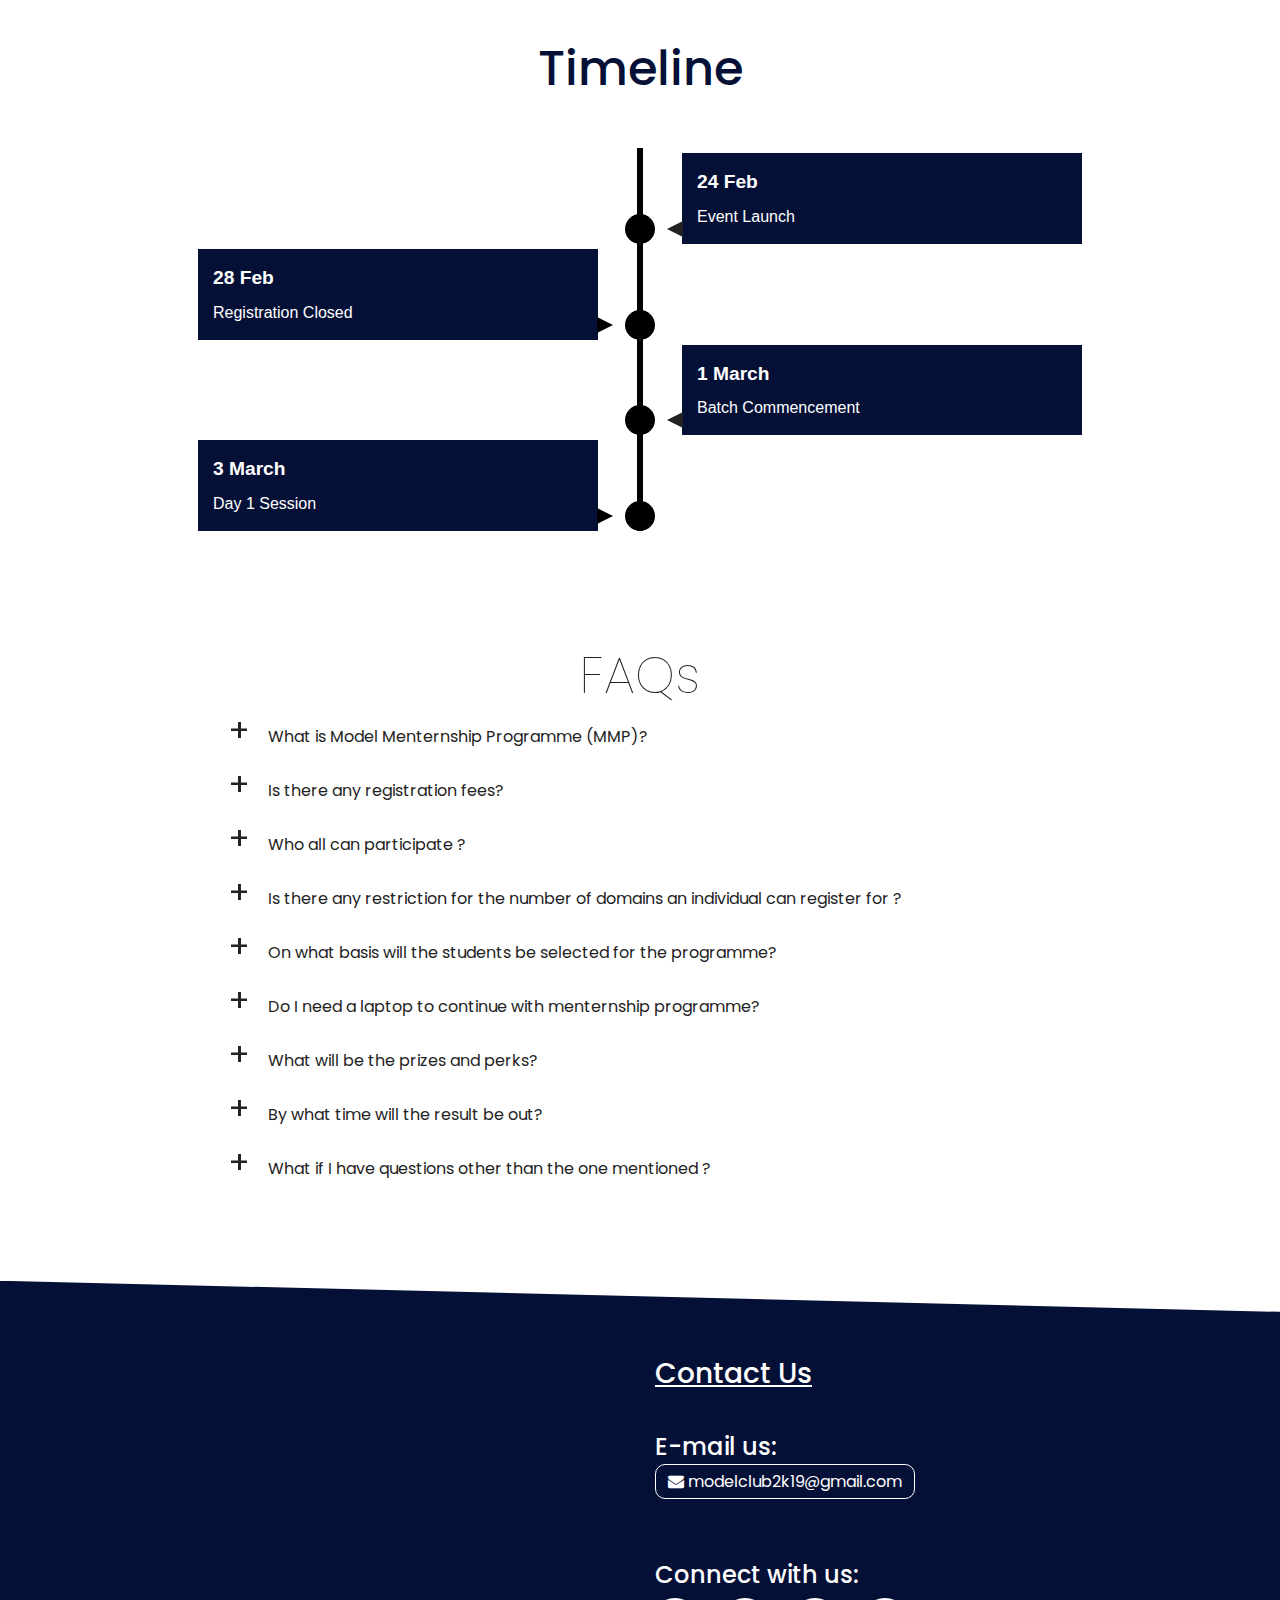
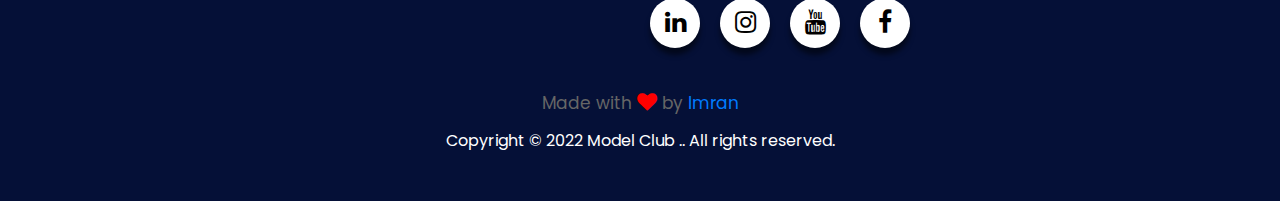
==== commit 084b4ea8: "trial before launch" ====
--- a/index.html
+++ b/index.html
@@ -257,6 +257,28 @@
     </section>
 
     
+    <section class="timeline">
+      <div class="timeline-head">
+        <h3>Timeline</h3>
+      </div>
+      <ul>
+        <li>
+          <div><time>24 Feb </time>Event Launch </div>
+        </li>
+        <li>
+          <div>
+            <time>28 Feb</time>Registration Closed 
+          </div>
+        </li>
+        <li>
+          <div>
+            <time>1 March</time> Batch Commencement
+          </div>
+        </li>
+        <li>
+          <div><time> 3 March</time>Day 1 Session</div>
+        </li>
+      </ul>
     </section>
 
     <section class="body-content faqs about-content">
@@ -358,7 +380,7 @@
             What if I have questions other than the one mentioned ?
           </label>
           <div class="answers">
-            You can contact us at +918294218713 , all your queries
+            You can contact us at <a href="tel:+918294218713">+918294218713</a> , all your queries
             would be answered.
           </div>
         </div>
--- a/css/style.css
+++ b/css/style.css
@@ -112,7 +112,7 @@
 .header {
   font-family: "Poppins", sans-serif;
   width: 100%;
-  background: url(https://www.wallpapertip.com/wmimgs/5-53643_snow-wallpaper-4k.jpg);
+  background: url(https://i.ibb.co/k6jS9ZC/b.jpg);
   height: 100%;
 
   /* Center and scale the image nicely */
